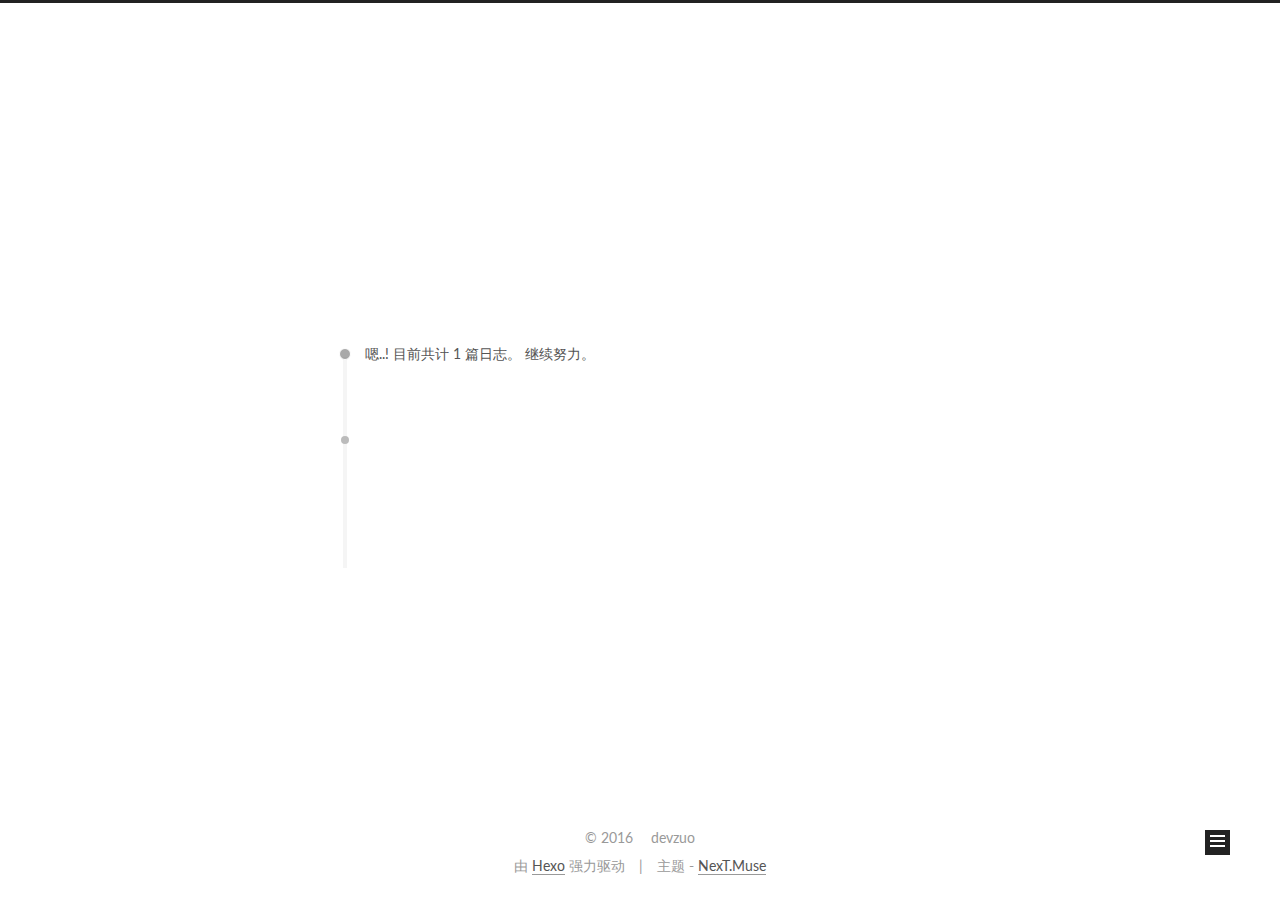
==== archives/index.html @ cab4508c "Site updated: 2016-12-30 10:10:31" ====
<!doctype html>



  


<html class="theme-next muse use-motion">
<head>
  <meta charset="UTF-8"/>
<meta http-equiv="X-UA-Compatible" content="IE=edge,chrome=1" />
<meta name="viewport" content="width=device-width, initial-scale=1, maximum-scale=1"/>



<meta http-equiv="Cache-Control" content="no-transform" />
<meta http-equiv="Cache-Control" content="no-siteapp" />












  
  
  <link href="/vendors/fancybox/source/jquery.fancybox.css?v=2.1.5" rel="stylesheet" type="text/css" />




  
  
  
  

  
    
    
  

  

  

  

  

  
    
    
    <link href="//fonts.googleapis.com/css?family=Lato:300,300italic,400,400italic,700,700italic&subset=latin,latin-ext" rel="stylesheet" type="text/css">
  






<link href="/vendors/font-awesome/css/font-awesome.min.css?v=4.4.0" rel="stylesheet" type="text/css" />

<link href="/css/main.css?v=5.0.1" rel="stylesheet" type="text/css" />


  <meta name="keywords" content="Hexo, NexT" />








  <link rel="shortcut icon" type="image/x-icon" href="/favicon.ico?v=5.0.1" />






<meta property="og:type" content="website">
<meta property="og:title" content="devzuo's blog">
<meta property="og:url" content="http://yoursite.com/archives/index.html">
<meta property="og:site_name" content="devzuo's blog">
<meta name="twitter:card" content="summary">
<meta name="twitter:title" content="devzuo's blog">



<script type="text/javascript" id="hexo.configuration">
  var NexT = window.NexT || {};
  var CONFIG = {
    scheme: 'Muse',
    sidebar: {"position":"left","display":"post"},
    fancybox: true,
    motion: true,
    duoshuo: {
      userId: 0,
      author: '博主'
    }
  };
</script>

  <title> 归档 | devzuo's blog </title>
</head>

<body itemscope itemtype="http://schema.org/WebPage" lang="zh-Hans">

  










  
  
    
  

  <div class="container one-collumn sidebar-position-left  page-archive  ">
    <div class="headband"></div>

    <header id="header" class="header" itemscope itemtype="http://schema.org/WPHeader">
      <div class="header-inner"><div class="site-meta ">
  

  <div class="custom-logo-site-title">
    <a href="/"  class="brand" rel="start">
      <span class="logo-line-before"><i></i></span>
      <span class="site-title">devzuo's blog</span>
      <span class="logo-line-after"><i></i></span>
    </a>
  </div>
  <p class="site-subtitle">1万小时的锤炼是任何人从平凡变成世界级大师的必要条件</p>
</div>

<div class="site-nav-toggle">
  <button>
    <span class="btn-bar"></span>
    <span class="btn-bar"></span>
    <span class="btn-bar"></span>
  </button>
</div>

<nav class="site-nav">
  

  
    <ul id="menu" class="menu">
      
        
        <li class="menu-item menu-item-home">
          <a href="/" rel="section">
            
              <i class="menu-item-icon fa fa-fw fa-home"></i> <br />
            
            首页
          </a>
        </li>
      
        
        <li class="menu-item menu-item-archives">
          <a href="/archives" rel="section">
            
              <i class="menu-item-icon fa fa-fw fa-archive"></i> <br />
            
            归档
          </a>
        </li>
      
        
        <li class="menu-item menu-item-tags">
          <a href="/tags" rel="section">
            
              <i class="menu-item-icon fa fa-fw fa-tags"></i> <br />
            
            标签
          </a>
        </li>
      

      
    </ul>
  

  
</nav>

 </div>
    </header>

    <main id="main" class="main">
      <div class="main-inner">
        <div class="content-wrap">
          <div id="content" class="content">
            

  <section id="posts" class="posts-collapse">
    <span class="archive-move-on"></span>

    <span class="archive-page-counter">
      
      
      
        
      
      嗯..! 目前共计 1 篇日志。 继续努力。
    </span>

    

      
      
      

      
        
        <div class="collection-title">
          <h2 class="archive-year motion-element" id="archive-year-2016">2016</h2>
        </div>
      
      

      

  <article class="post post-type-normal" itemscope itemtype="http://schema.org/Article">
    <header class="post-header">

      <h1 class="post-title">
        
            <a class="post-title-link" href="/2016/12/29/property/" itemprop="url">
              
                <span itemprop="name">@property</span>
              
            </a>
        
      </h1>

      <div class="post-meta">
        <time class="post-time" itemprop="dateCreated"
              datetime="2016-12-29T17:40:17+08:00"
              content="2016-12-29" >
          12-29
        </time>
      </div>

    </header>
  </article>



    

  </section>

  



          </div>
          


          

        </div>
        
          
  
  <div class="sidebar-toggle">
    <div class="sidebar-toggle-line-wrap">
      <span class="sidebar-toggle-line sidebar-toggle-line-first"></span>
      <span class="sidebar-toggle-line sidebar-toggle-line-middle"></span>
      <span class="sidebar-toggle-line sidebar-toggle-line-last"></span>
    </div>
  </div>

  <aside id="sidebar" class="sidebar">
    <div class="sidebar-inner">

      

      

      <section class="site-overview sidebar-panel  sidebar-panel-active ">
        <div class="site-author motion-element" itemprop="author" itemscope itemtype="http://schema.org/Person">
          <img class="site-author-image" itemprop="image"
               src="/images/avatar.jpg"
               alt="devzuo" />
          <p class="site-author-name" itemprop="name">devzuo</p>
          <p class="site-description motion-element" itemprop="description"></p>
        </div>
        <nav class="site-state motion-element">
          <div class="site-state-item site-state-posts">
            <a href="/archives">
              <span class="site-state-item-count">1</span>
              <span class="site-state-item-name">日志</span>
            </a>
          </div>

          

          

        </nav>

        

        <div class="links-of-author motion-element">
          
        </div>

        
        

        
        

      </section>

      

    </div>
  </aside>


        
      </div>
    </main>

    <footer id="footer" class="footer">
      <div class="footer-inner">
        <div class="copyright" >
  
  &copy; 
  <span itemprop="copyrightYear">2016</span>
  <span class="with-love">
    <i class="fa fa-heart"></i>
  </span>
  <span class="author" itemprop="copyrightHolder">devzuo</span>
</div>

<div class="powered-by">
  由 <a class="theme-link" href="http://hexo.io">Hexo</a> 强力驱动
</div>

<div class="theme-info">
  主题 -
  <a class="theme-link" href="https://github.com/iissnan/hexo-theme-next">
    NexT.Muse
  </a>
</div>

        

        
      </div>
    </footer>

    <div class="back-to-top">
      <i class="fa fa-arrow-up"></i>
    </div>
  </div>

  

<script type="text/javascript">
  if (Object.prototype.toString.call(window.Promise) !== '[object Function]') {
    window.Promise = null;
  }
</script>









  



  
  <script type="text/javascript" src="/vendors/jquery/index.js?v=2.1.3"></script>

  
  <script type="text/javascript" src="/vendors/fastclick/lib/fastclick.min.js?v=1.0.6"></script>

  
  <script type="text/javascript" src="/vendors/jquery_lazyload/jquery.lazyload.js?v=1.9.7"></script>

  
  <script type="text/javascript" src="/vendors/velocity/velocity.min.js?v=1.2.1"></script>

  
  <script type="text/javascript" src="/vendors/velocity/velocity.ui.min.js?v=1.2.1"></script>

  
  <script type="text/javascript" src="/vendors/fancybox/source/jquery.fancybox.pack.js?v=2.1.5"></script>


  


  <script type="text/javascript" src="/js/src/utils.js?v=5.0.1"></script>

  <script type="text/javascript" src="/js/src/motion.js?v=5.0.1"></script>



  
  

  
  
    <script type="text/javascript" id="motion.page.archive">
      $('.archive-year').velocity('transition.slideLeftIn');
    </script>
  


  


  <script type="text/javascript" src="/js/src/bootstrap.js?v=5.0.1"></script>



  



  



  
  
  

  

  

</body>
</html>
---- css/main.css ----
/* normalize.css v3.0.2 | MIT License | git.io/normalize */
html {
  font-family: sans-serif; /* 1 */
  -ms-text-size-adjust: 100%; /* 2 */
  -webkit-text-size-adjust: 100%; /* 2 */
}
body {
  margin: 0;
}
article,
aside,
details,
figcaption,
figure,
footer,
header,
hgroup,
main,
menu,
nav,
section,
summary {
  display: block;
}
audio,
canvas,
progress,
video {
  display: inline-block; /* 1 */
  vertical-align: baseline; /* 2 */
}
audio:not([controls]) {
  display: none;
  height: 0;
}
[hidden],
template {
  display: none;
}
a {
  background-color: transparent;
}
a:active,
a:hover {
  outline: 0;
}
abbr[title] {
  border-bottom: 1px dotted;
}
b,
strong {
  font-weight: bold;
}
dfn {
  font-style: italic;
}
h1 {
  font-size: 2em;
  margin: 0.67em 0;
}
mark {
  background: #ff0;
  color: #000;
}
small {
  font-size: 80%;
}
sub,
sup {
  font-size: 75%;
  line-height: 0;
  position: relative;
  vertical-align: baseline;
}
sup {
  top: -0.5em;
}
sub {
  bottom: -0.25em;
}
img {
  border: 0;
}
svg:not(:root) {
  overflow: hidden;
}
figure {
  margin: 1em 40px;
}
hr {
  -moz-box-sizing: content-box;
  box-sizing: content-box;
  height: 0;
}
pre {
  overflow: auto;
}
code,
kbd,
pre,
samp {
  font-family: monospace, monospace;
  font-size: 1em;
}
button,
input,
optgroup,
select,
textarea {
  color: inherit; /* 1 */
  font: inherit; /* 2 */
  margin: 0; /* 3 */
}
button {
  overflow: visible;
}
button,
select {
  text-transform: none;
}
button,
html input[type="button"],
input[type="reset"],
input[type="submit"] {
  -webkit-appearance: button; /* 2 */
  cursor: pointer; /* 3 */
}
button[disabled],
html input[disabled] {
  cursor: default;
}
button::-moz-focus-inner,
input::-moz-focus-inner {
  border: 0;
  padding: 0;
}
input {
  line-height: normal;
}
input[type="checkbox"],
input[type="radio"] {
  box-sizing: border-box; /* 1 */
  padding: 0; /* 2 */
}
input[type="number"]::-webkit-inner-spin-button,
input[type="number"]::-webkit-outer-spin-button {
  height: auto;
}
input[type="search"] {
  -webkit-appearance: textfield; /* 1 */
  -moz-box-sizing: content-box;
  -webkit-box-sizing: content-box; /* 2 */
  box-sizing: content-box;
}
input[type="search"]::-webkit-search-cancel-button,
input[type="search"]::-webkit-search-decoration {
  -webkit-appearance: none;
}
fieldset {
  border: 1px solid #c0c0c0;
  margin: 0 2px;
  padding: 0.35em 0.625em 0.75em;
}
legend {
  border: 0; /* 1 */
  padding: 0; /* 2 */
}
textarea {
  overflow: auto;
}
optgroup {
  font-weight: bold;
}
table {
  border-collapse: collapse;
  border-spacing: 0;
}
td,
th {
  padding: 0;
}
::selection {
  background: #262a30;
  color: #fff;
}
body {
  position: relative;
  font-family: 'Lato', "PingFang SC", "Microsoft YaHei", sans-serif;
  font-size: 14px;
  line-height: 2;
  color: #555;
  background: #fff;
}
@media (max-width: 767px) {
  body {
    padding-right: 0 !important;
  }
}
@media (min-width: 768px) and (max-width: 991px) {
  body {
    padding-right: 0 !important;
  }
}
@media (min-width: 1600px) {
  body {
    font-size: 16px;
  }
}
h1,
h2,
h3,
h4,
h5,
h6 {
  margin: 0;
  padding: 0;
  font-weight: bold;
  line-height: 1.5;
  font-family: 'Lato', "PingFang SC", "Microsoft YaHei", sans-serif;
}
h2,
h3,
h4,
h5,
h6 {
  margin: 20px 0 15px;
}
h1 {
  font-size: 22px;
}
@media (max-width: 767px) {
  h1 {
    font-size: 18px;
  }
}
h2 {
  font-size: 20px;
}
@media (max-width: 767px) {
  h2 {
    font-size: 16px;
  }
}
h3 {
  font-size: 18px;
}
@media (max-width: 767px) {
  h3 {
    font-size: 14px;
  }
}
h4 {
  font-size: 16px;
}
@media (max-width: 767px) {
  h4 {
    font-size: 12px;
  }
}
h5 {
  font-size: 14px;
}
@media (max-width: 767px) {
  h5 {
    font-size: 10px;
  }
}
h6 {
  font-size: 12px;
}
@media (max-width: 767px) {
  h6 {
    font-size: 8px;
  }
}
p {
  margin: 0 0 25px 0;
}
a {
  color: #555;
  text-decoration: none;
  border-bottom: 1px solid #999;
  word-wrap: break-word;
}
a:hover {
  color: #222;
  border-bottom-color: #222;
}
ul {
  list-style: none;
}
blockquote {
  margin: 0;
  padding: 0;
}
img {
  display: block;
  margin: auto;
  max-width: 100%;
  height: auto;
}
hr {
  margin: 40px 0;
  height: 3px;
  border: none;
  background-color: #ddd;
  background-image: repeating-linear-gradient(-45deg, #fff, #fff 4px, transparent 4px, transparent 8px);
}
blockquote {
  padding: 0 15px;
  color: #666;
  border-left: 4px solid #ddd;
}
blockquote cite::before {
  content: "-";
  padding: 0 5px;
}
dt {
  font-weight: 700;
}
dd {
  margin: 0;
  padding: 0;
}
.text-left {
  text-align: left;
}
.text-center {
  text-align: center;
}
.text-right {
  text-align: right;
}
.text-justify {
  text-align: justify;
}
.text-nowrap {
  white-space: nowrap;
}
.text-lowercase {
  text-transform: lowercase;
}
.text-uppercase {
  text-transform: uppercase;
}
.text-capitalize {
  text-transform: capitalize;
}
.center-block {
  display: block;
  margin-left: auto;
  margin-right: auto;
}
.clearfix:before,
.clearfix:after {
  content: " ";
  display: table;
}
.clearfix:after {
  clear: both;
}
.pullquote {
  width: 45%;
}
.pullquote.left {
  float: left;
  margin-left: 5px;
  margin-right: 10px;
}
.pullquote.right {
  float: right;
  margin-left: 10px;
  margin-right: 5px;
}
.affix.affix.affix {
  position: fixed;
}
.translation {
  margin-top: -20px;
  font-size: 14px;
  color: #999;
}
.scrollbar-measure {
  width: 100px;
  height: 100px;
  overflow: scroll;
  position: absolute;
  top: -9999px;
}
.use-motion .motion-element {
  opacity: 0;
}
#local-search-input {
  padding: 3px;
  border: none;
  text-indent: 14px;
  border-radius: 0;
  width: 140px;
  outline: none;
  border-bottom: 1px solid #999;
  background: inherit;
  opacity: 0.5;
}
#local-search-input:focus {
  opacity: 1;
}
.search-icon {
  position: absolute;
  top: 9px;
}
table {
  margin: 20px 0;
  width: 100%;
  border-collapse: collapse;
  border-spacing: 0;
  border: 1px solid #ddd;
  font-size: 14px;
  table-layout: fixed;
  word-wrap: break-all;
}
table>tbody>tr:nth-of-type(odd) {
  background-color: #f9f9f9;
}
table>tbody>tr:hover {
  background-color: #f5f5f5;
}
caption,
th,
td {
  padding: 8px;
  text-align: left;
  vertical-align: middle;
  font-weight: normal;
}
th,
td {
  border-bottom: 3px solid #ddd;
  border-right: 1px solid #eee;
}
th {
  padding-bottom: 10px;
  font-weight: 700;
}
td {
  border-bottom-width: 1px;
}
html,
body {
  height: 100%;
}
.container {
  position: relative;
  min-height: 100%;
}
.header-inner {
  margin: 0 auto;
  padding: 100px 0 70px;
  width: 700px;
}
@media (min-width: 1600px) {
  .container .header-inner {
    width: 900px;
  }
}
.main {
  padding-bottom: 150px;
}
.main-inner {
  margin: 0 auto;
  width: 700px;
}
@media (min-width: 1600px) {
  .container .main-inner {
    width: 900px;
  }
}
.footer {
  position: absolute;
  left: 0;
  bottom: 0;
  width: 100%;
  min-height: 50px;
}
.footer-inner {
  box-sizing: border-box;
  margin: 20px auto;
  width: 700px;
}
@media (min-width: 1600px) {
  .container .footer-inner {
    width: 900px;
  }
}
pre,
.highlight {
  overflow: auto;
  margin: 20px 0;
  padding: 15px;
  font-size: 13px;
  color: #4d4d4c;
  background: #f7f7f7;
  line-height: 1.6;
}
pre,
code {
  font-family: consolas, Menlo, "PingFang SC", "Microsoft YaHei", monospace;
}
code {
  padding: 2px 4px;
  word-break: break-all;
  color: #555;
  background: #eee;
  border-radius: 4px;
  font-size: 13px;
}
pre code {
  padding: 0;
  color: #4d4d4c;
  background: none;
  text-shadow: none;
}
.highlight pre {
  border: none;
  margin: 0;
  padding: 1px;
}
.highlight table {
  margin: 0;
  width: auto;
  border: none;
}
.highlight td {
  border: none;
  padding: 0;
}
.highlight figcaption {
  font-size: 1em;
  color: #4d4d4c;
  line-height: 1em;
  margin-bottom: 1em;
}
.highlight figcaption:before,
.highlight figcaption:after {
  content: " ";
  display: table;
}
.highlight figcaption:after {
  clear: both;
}
.highlight figcaption a {
  float: right;
  color: #4d4d4c;
}
.highlight figcaption a:hover {
  border-bottom-color: #4d4d4c;
}
.highlight .gutter pre {
  color: #666;
  text-align: right;
  padding-right: 20px;
}
.highlight .line {
  height: 20px;
}
.gist table {
  width: auto;
}
.gist table td {
  border: none;
}
pre .comment {
  color: #8e908c;
}
pre .variable,
pre .attribute,
pre .tag,
pre .regexp,
pre .ruby .constant,
pre .xml .tag .title,
pre .xml .pi,
pre .xml .doctype,
pre .html .doctype,
pre .css .id,
pre .css .class,
pre .css .pseudo {
  color: #c82829;
}
pre .number,
pre .preprocessor,
pre .built_in,
pre .literal,
pre .params,
pre .constant,
pre .command {
  color: #f5871f;
}
pre .ruby .class .title,
pre .css .rules .attribute,
pre .string,
pre .value,
pre .inheritance,
pre .header,
pre .ruby .symbol,
pre .xml .cdata,
pre .special,
pre .number,
pre .formula {
  color: #718c00;
}
pre .title,
pre .css .hexcolor {
  color: #3e999f;
}
pre .function,
pre .python .decorator,
pre .python .title,
pre .ruby .function .title,
pre .ruby .title .keyword,
pre .perl .sub,
pre .javascript .title,
pre .coffeescript .title {
  color: #4271ae;
}
pre .keyword,
pre .javascript .function {
  color: #8959a8;
}
.full-image.full-image.full-image {
  border: none;
  max-width: 100%;
  width: auto;
  margin: 20px auto;
}
@media (min-width: 992px) {
  .full-image.full-image.full-image {
    max-width: none;
    width: 126%;
    margin: 0 -13%;
  }
}
.blockquote-center,
.page-home .post-type-quote blockquote,
.page-post-detail .post-type-quote blockquote {
  position: relative;
  margin: 40px 0;
  padding: 0;
  border-left: none;
  text-align: center;
}
.blockquote-center::before,
.page-home .post-type-quote blockquote::before,
.page-post-detail .post-type-quote blockquote::before,
.blockquote-center::after,
.page-home .post-type-quote blockquote::after,
.page-post-detail .post-type-quote blockquote::after {
  position: absolute;
  content: ' ';
  display: block;
  width: 100%;
  height: 24px;
  opacity: 0.2;
  background-repeat: no-repeat;
  background-position: 0 -6px;
  background-size: 22px 22px;
}
.blockquote-center::before,
.page-home .post-type-quote blockquote::before,
.page-post-detail .post-type-quote blockquote::before {
  top: -20px;
  background-image: url("../images/quote-l.svg");
  border-top: 1px solid #ccc;
}
.blockquote-center::after,
.page-home .post-type-quote blockquote::after,
.page-post-detail .post-type-quote blockquote::after {
  bottom: -20px;
  background-image: url("../images/quote-r.svg");
  border-bottom: 1px solid #ccc;
  background-position: 100% 8px;
}
.blockquote-center p,
.page-home .post-type-quote blockquote p,
.page-post-detail .post-type-quote blockquote p,
.blockquote-center div,
.page-home .post-type-quote blockquote div,
.page-post-detail .post-type-quote blockquote div {
  text-align: center;
}
.post .post-body .group-picture img {
  box-sizing: border-box;
  padding: 0 3px;
  border: none;
}
.post .group-picture-row {
  overflow: hidden;
  margin-top: 6px;
}
.post .group-picture-row:first-child {
  margin-top: 0;
}
.post .group-picture-column {
  float: left;
}
.page-post-detail .post-body .group-picture-column {
  float: none;
  margin-top: 10px;
  width: auto !important;
}
.page-post-detail .post-body .group-picture-column img {
  margin: 0 auto;
}
.page-archive .group-picture-container {
  overflow: hidden;
}
.page-archive .group-picture-row {
  float: left;
}
.page-archive .group-picture-row:first-child {
  margin-top: 6px;
}
.page-archive .group-picture-column {
  max-width: 150px;
  max-height: 150px;
}
.btn {
  display: inline-block;
  padding: 0 20px;
  font-size: 14px;
  color: #fff;
  background: #222;
  border: 2px solid #222;
  text-decoration: none;
  border-radius: 0;
  transition-property: background-color;
  transition-duration: 0.2s;
  transition-timing-function: ease-in-out;
  transition-delay: 0s;
}
.btn:hover,
.post-more-link .btn:hover {
  border-color: #222;
  color: #222;
  background: #fff;
}
.btn-bar {
  display: block;
  width: 22px;
  height: 2px;
  background: #555;
  border-radius: 1px;
}
.btn-bar+.btn-bar {
  margin-top: 4px;
}
.pagination {
  margin: 120px 0 40px;
  text-align: center;
  border-top: 1px solid #eee;
}
.page-number-basic,
.pagination .prev,
.pagination .next,
.pagination .page-number,
.pagination .space {
  display: inline-block;
  position: relative;
  top: -1px;
  margin: 0 10px;
  padding: 0 10px;
  line-height: 30px;
}
@media (max-width: 767px) {
  .page-number-basic,
  .pagination .prev,
  .pagination .next,
  .pagination .page-number,
  .pagination .space {
    margin: 0 5px;
  }
}
.pagination .prev,
.pagination .next,
.pagination .page-number {
  border-bottom: 0;
  border-top: 1px solid #eee;
  transition-property: border-color;
  transition-duration: 0.2s;
  transition-timing-function: ease-in-out;
  transition-delay: 0s;
}
.pagination .prev:hover,
.pagination .next:hover,
.pagination .page-number:hover {
  border-top-color: #222;
}
.pagination .space {
  padding: 0;
  margin: 0;
}
.pagination .prev {
  margin-left: 0;
}
.pagination .next {
  margin-right: 0;
}
.pagination .page-number.current {
  color: #fff;
  background: #ccc;
  border-top-color: #ccc;
}
@media (max-width: 767px) {
  .pagination {
    border-top: none;
  }
  .pagination .prev,
  .pagination .next,
  .pagination .page-number {
    margin-bottom: 10px;
    border-top: 0;
    border-bottom: 1px solid #eee;
  }
  .pagination .prev:hover,
  .pagination .next:hover,
  .pagination .page-number:hover {
    border-bottom-color: #222;
  }
}
.comments {
  margin: 60px 20px 0;
}
.tag-cloud {
  text-align: center;
}
.tag-cloud a {
  display: inline-block;
  margin: 10px;
}
.back-to-top {
  box-sizing: border-box;
  position: fixed;
  bottom: -100px;
  right: 50px;
  z-index: 1050;
  padding: 0 6px;
  width: 25px;
  background: #222;
  font-size: 12px;
  opacity: 1;
  color: #fff;
  cursor: pointer;
  text-align: center;
  -webkit-transform: translateZ(0);
  transition-property: bottom;
  transition-duration: 0.2s;
  transition-timing-function: ease-in-out;
  transition-delay: 0s;
}
@media (max-width: 767px) {
  .back-to-top {
    display: none;
  }
}
@media (min-width: 768px) and (max-width: 991px) {
  .back-to-top {
    display: none;
  }
}
.back-to-top.back-to-top-on {
  bottom: 19px;
}
.header {
  background: #fff;
}
.header-inner {
  position: relative;
}
.headband {
  height: 3px;
  background: #222;
}
.site-meta {
  margin: 0;
  text-align: center;
}
@media (max-width: 767px) {
  .site-meta {
    text-align: center;
  }
}
.brand {
  position: relative;
  display: inline-block;
  padding: 0 40px;
  color: #fff;
  background: #222;
  border-bottom: none;
}
.brand:hover {
  color: #fff;
}
.logo {
  display: inline-block;
  margin-right: 5px;
  line-height: 36px;
  vertical-align: top;
}
.site-title {
  display: inline-block;
  vertical-align: top;
  line-height: 36px;
  font-size: 20px;
  font-weight: normal;
  font-family: 'Lato', "PingFang SC", "Microsoft YaHei", sans-serif;
}
.site-subtitle {
  margin-top: 10px;
  font-size: 13px;
  color: #999;
}
.use-motion .brand {
  opacity: 0;
}
.use-motion .logo,
.use-motion .site-title,
.use-motion .site-subtitle {
  opacity: 0;
  position: relative;
  top: -10px;
}
.site-nav-toggle {
  display: none;
  position: absolute;
  top: 10px;
  left: 10px;
}
@media (max-width: 767px) {
  .site-nav-toggle {
    display: block;
  }
}
.site-nav-toggle button {
  margin-top: 2px;
  padding: 9px 10px;
  background: transparent;
  border: none;
}
@media (max-width: 767px) {
  .site-nav {
    display: none;
    margin: 0 -10px;
    padding: 0 10px;
    clear: both;
    border-top: 1px solid #ddd;
  }
}
@media (min-width: 768px) and (max-width: 991px) {
  .site-nav {
    display: block !important;
  }
}
@media (min-width: 992px) {
  .site-nav {
    display: block !important;
  }
}
.menu {
  margin-top: 20px;
  padding-left: 0;
  text-align: center;
}
.menu .menu-item {
  display: inline-block;
  margin: 0 10px;
}
@media screen and (max-width: 767px) {
  .menu .menu-item {
    margin-top: 10px;
  }
}
.menu .menu-item a {
  display: block;
  font-size: 13px;
  text-transform: capitalize;
  line-height: inherit;
  border-bottom: 1px solid transparent;
  transition-property: border-color;
  transition-duration: 0.2s;
  transition-timing-function: ease-in-out;
  transition-delay: 0s;
}
.menu .menu-item a:hover {
  border-bottom-color: #222;
}
.menu .menu-item .fa {
  margin-right: 5px;
}
.use-motion .menu-item {
  opacity: 0;
}
.post-body {
  font-family: 'Lato', "PingFang SC", "Microsoft YaHei", sans-serif;
}
@media (max-width: 767px) {
  .post-body {
    word-break: break-word;
  }
}
.post-body .fancybox img {
  display: block !important;
  margin: 0 auto;
  cursor: pointer;
  cursor: zoom-in;
  cursor: -webkit-zoom-in;
}
.post-body .image-caption,
.post-body .figure .caption {
  margin: 10px auto 15px;
  text-align: center;
  font-size: 14px;
  color: #999;
  font-weight: bold;
  line-height: 1;
}
.post-sticky-flag {
  display: inline-block;
  font-size: 16px;
  -ms-transform: rotate(30deg);
  -webkit-transform: rotate(30deg);
  -moz-transform: rotate(30deg);
  -ms-transform: rotate(30deg);
  -o-transform: rotate(30deg);
  transform: rotate(30deg);
}
.posts-expand {
  padding-top: 40px;
}
@media (max-width: 767px) {
  .posts-expand {
    margin: 0 20px;
  }
  .post-body pre,
  .post-body .highlight {
    padding: 10px;
  }
  .post-body pre .gutter pre,
  .post-body .highlight .gutter pre {
    padding-right: 10px;
  }
}
@media (min-width: 992px) {
  .posts-expand .post-body {
    text-align: justify;
  }
}
.posts-expand .post-body h2,
.posts-expand .post-body h3,
.posts-expand .post-body h4,
.posts-expand .post-body h5,
.posts-expand .post-body h6 {
  padding-top: 10px;
}
.posts-expand .post-body h2 .header-anchor,
.posts-expand .post-body h3 .header-anchor,
.posts-expand .post-body h4 .header-anchor,
.posts-expand .post-body h5 .header-anchor,
.posts-expand .post-body h6 .header-anchor {
  float: right;
  margin-left: 10px;
  color: #ccc;
  border-bottom-style: none;
  visibility: hidden;
}
.posts-expand .post-body h2 .header-anchor:hover,
.posts-expand .post-body h3 .header-anchor:hover,
.posts-expand .post-body h4 .header-anchor:hover,
.posts-expand .post-body h5 .header-anchor:hover,
.posts-expand .post-body h6 .header-anchor:hover {
  color: inherit;
}
.posts-expand .post-body h2:hover .header-anchor,
.posts-expand .post-body h3:hover .header-anchor,
.posts-expand .post-body h4:hover .header-anchor,
.posts-expand .post-body h5:hover .header-anchor,
.posts-expand .post-body h6:hover .header-anchor {
  visibility: visible;
}
.posts-expand .post-body ul li {
  list-style: circle;
}
.posts-expand .post-body img {
  box-sizing: border-box;
  margin: auto;
  padding: 3px;
  border: 1px solid #ddd;
}
.posts-expand .fancybox img {
  margin: 0 auto;
}
@media (max-width: 767px) {
  .posts-collapse {
    margin: 0 20px;
  }
  .posts-collapse .post-title,
  .posts-collapse .post-meta {
    display: block;
    width: auto;
    text-align: left;
  }
}
.posts-collapse {
  position: relative;
  z-index: 1010;
  margin-left: 55px;
}
.posts-collapse::after {
  content: " ";
  position: absolute;
  top: 20px;
  left: 0;
  margin-left: -2px;
  width: 4px;
  height: 100%;
  background: #f5f5f5;
  z-index: -1;
}
@media (max-width: 767px) {
  .posts-collapse {
    margin: 0 20px;
  }
}
.posts-collapse .collection-title {
  position: relative;
  margin: 60px 0;
}
.posts-collapse .collection-title h2 {
  margin-left: 20px;
}
.posts-collapse .collection-title small {
  color: #bbb;
}
.posts-collapse .collection-title::before {
  content: " ";
  position: absolute;
  left: 0;
  top: 50%;
  margin-left: -4px;
  margin-top: -4px;
  width: 8px;
  height: 8px;
  background: #bbb;
  border-radius: 50%;
}
.posts-collapse .post {
  margin: 30px 0;
}
.posts-collapse .post-header {
  position: relative;
  transition-duration: 0.2s;
  transition-timing-function: ease-in-out;
  transition-delay: 0s;
  transition-property: border;
  border-bottom: 1px dashed #ccc;
}
.posts-collapse .post-header::before {
  content: " ";
  position: absolute;
  left: 0;
  top: 12px;
  width: 6px;
  height: 6px;
  margin-left: -4px;
  background: #bbb;
  border-radius: 50%;
  border: 1px solid #fff;
  transition-duration: 0.2s;
  transition-timing-function: ease-in-out;
  transition-delay: 0s;
  transition-property: background;
}
.posts-collapse .post-header:hover {
  border-bottom-color: #666;
}
.posts-collapse .post-header:hover::before {
  background: #222;
}
.posts-collapse .post-meta {
  position: absolute;
  font-size: 12px;
  left: 20px;
  top: 5px;
}
.posts-collapse .post-comments-count {
  display: none;
}
.posts-collapse .post-title {
  margin-left: 60px;
  font-size: 16px;
  font-weight: normal;
  line-height: inherit;
}
.posts-collapse .post-title::after {
  margin-left: 3px;
  opacity: 0.6;
}
.posts-collapse .post-title a {
  color: #666;
  border-bottom: none;
}
.page-home .post-type-quote .post-header,
.page-post-detail .post-type-quote .post-header,
.page-home .post-type-quote .post-tags,
.page-post-detail .post-type-quote .post-tags {
  display: none;
}
.posts-expand .post-title {
  font-size: 26px;
  text-align: center;
  word-break: break-word;
  font-weight: 400;
}
@media (max-width: 767px) {
  .posts-expand .post-title {
    font-size: 22px;
  }
}
.posts-expand .post-title-link {
  display: inline-block;
  position: relative;
  color: #555;
  border-bottom: none;
  line-height: 1.2;
  vertical-align: top;
}
.posts-expand .post-title-link::before {
  content: "";
  position: absolute;
  width: 100%;
  height: 2px;
  bottom: 0;
  left: 0;
  background-color: #000;
  visibility: hidden;
  -webkit-transform: scaleX(0);
  -moz-transform: scaleX(0);
  -ms-transform: scaleX(0);
  -o-transform: scaleX(0);
  transform: scaleX(0);
  transition-duration: 0.2s;
  transition-timing-function: ease-in-out;
  transition-delay: 0s;
}
.posts-expand .post-title-link:hover::before {
  visibility: visible;
  -webkit-transform: scaleX(1);
  -moz-transform: scaleX(1);
  -ms-transform: scaleX(1);
  -o-transform: scaleX(1);
  transform: scaleX(1);
}
.posts-expand .post-title-link .fa {
  font-size: 16px;
}
.posts-expand .post-meta {
  margin: 3px 0 60px 0;
  color: #999;
  font-family: 'Lato', "PingFang SC", "Microsoft YaHei", sans-serif;
  font-size: 12px;
  text-align: center;
}
.posts-expand .post-meta .post-category-list {
  display: inline-block;
  margin: 0;
  padding: 3px;
}
.posts-expand .post-meta .post-category-list-link {
  color: #999;
}
.post-meta-item-icon {
  display: none;
  margin-right: 3px;
}
@media (min-width: 768px) and (max-width: 991px) {
  .post-meta-item-icon {
    display: inline-block;
  }
}
@media (max-width: 767px) {
  .post-meta-item-icon {
    display: inline-block;
  }
}
@media (min-width: 768px) and (max-width: 991px) {
  .post-meta-item-text {
    display: none;
  }
}
@media (max-width: 767px) {
  .post-meta-item-text {
    display: none;
  }
}
@media (max-width: 767px) {
  .posts-expand .post-comments-count {
    display: none;
  }
}
.post-more-link {
  margin-top: 50px;
}
.post-more-link .btn {
  color: #fff;
  font-size: 14px;
  background: #222;
  border-radius: 0;
  line-height: 2;
}
.posts-expand .post-tags {
  margin-top: 40px;
  text-align: center;
}
.posts-expand .post-tags a {
  display: inline-block;
  margin-right: 10px;
  font-size: 13px;
}
.post-nav {
  overflow: hidden;
  margin-top: 60px;
  padding: 10px;
  white-space: nowrap;
  border-top: 1px solid #eee;
}
.post-nav-item {
  display: inline-block;
  width: 50%;
  white-space: normal;
}
.post-nav-item a {
  position: relative;
  display: inline-block;
  line-height: 25px;
  font-size: 14px;
  color: #555;
  border-bottom: none;
}
.post-nav-item a:hover {
  color: #222;
  border-bottom: none;
}
.post-nav-item a:active {
  top: 2px;
}
.post-nav-item a i {
  font-size: 12px;
}
.post-nav-prev {
  text-align: right;
}
.posts-expand .post-eof {
  display: block;
  margin: 80px auto 60px;
  width: 8%;
  height: 1px;
  background: #ccc;
  text-align: center;
}
.post:last-child .post-eof.post-eof.post-eof {
  display: none;
}
.post-gallery {
  display: table;
  table-layout: fixed;
  width: 100%;
  border-collapse: separate;
}
.post-gallery-row {
  display: table-row;
}
.post-gallery .post-gallery-img {
  display: table-cell;
  text-align: center;
  vertical-align: middle;
  border: none;
}
.post-gallery .post-gallery-img img {
  max-width: 100%;
  max-height: 100%;
  border: none;
}
.fancybox-close,
.fancybox-close:hover {
  border: none;
}
.sidebar {
  position: fixed;
  right: 0;
  top: 0;
  bottom: 0;
  width: 0;
  z-index: 1040;
  box-shadow: inset 0 2px 6px #000;
  background: #222;
  -webkit-transform: translateZ(0);
}
.sidebar a {
  color: #999;
  border-bottom-color: #555;
}
.sidebar a:hover {
  color: #eee;
}
@media (min-width: 768px) and (max-width: 991px) {
  .sidebar {
    display: none !important;
  }
}
@media (max-width: 767px) {
  .sidebar {
    display: none !important;
  }
}
.sidebar-inner {
  position: relative;
  padding: 20px 10px;
  color: #999;
  text-align: center;
}
.sidebar-toggle {
  position: fixed;
  right: 50px;
  bottom: 45px;
  width: 15px;
  height: 15px;
  padding: 5px;
  background: #222;
  line-height: 0;
  z-index: 1050;
  cursor: pointer;
  -webkit-transform: translateZ(0);
}
@media (min-width: 768px) and (max-width: 991px) {
  .sidebar-toggle {
    display: none;
  }
}
@media (max-width: 767px) {
  .sidebar-toggle {
    display: none;
  }
}
.sidebar-toggle-line {
  position: relative;
  display: inline-block;
  vertical-align: top;
  height: 2px;
  width: 100%;
  background: #fff;
  margin-top: 3px;
}
.sidebar-toggle-line:first-child {
  margin-top: 0;
}
.site-author-image {
  display: block;
  margin: 0 auto;
  padding: 2px;
  max-width: 96px;
  height: auto;
  border: 2px solid #333;
}
.site-author-name {
  margin: 5px 0 0;
  text-align: center;
  color: #f5f5f5;
  font-weight: normal;
}
.site-description {
  margin-top: 5px;
  text-align: center;
  font-size: 14px;
  color: #999;
}
.site-state {
  overflow: hidden;
  line-height: 1.4;
  white-space: nowrap;
  text-align: center;
}
.site-state-item {
  display: inline-block;
  padding: 0 15px;
  border-left: 1px solid #333;
}
.site-state-item:first-child {
  border-left: none;
}
.site-state-item a {
  border-bottom: none;
}
.site-state-item-count {
  display: block;
  text-align: center;
  color: inherit;
  font-weight: 600;
  font-size: 18px;
}
.site-state-item-name {
  font-size: 13px;
  color: inherit;
}
.feed-link {
  margin-top: 20px;
}
.feed-link a {
  display: inline-block;
  padding: 0 15px;
  color: #fc6423;
  border: 1px solid #fc6423;
  border-radius: 4px;
}
.feed-link a i {
  color: #fc6423;
  font-size: 14px;
}
.feed-link a:hover {
  color: #fff;
  background: #fc6423;
}
.feed-link a:hover i {
  color: #fff;
}
.links-of-author {
  margin-top: 20px;
}
.links-of-author a {
  display: inline-block;
  vertical-align: middle;
  margin-right: 10px;
  margin-bottom: 10px;
  border-bottom-color: #555;
  font-size: 13px;
}
.links-of-author a:before {
  display: inline-block;
  vertical-align: middle;
  margin-right: 3px;
  content: " ";
  width: 4px;
  height: 4px;
  border-radius: 50%;
  background: #beff79;
}
.links-of-blogroll {
  font-size: 13px;
}
.links-of-blogroll-title {
  margin-top: 20px;
  font-size: 14px;
  font-weight: 600;
}
.links-of-blogroll-list {
  margin: 0;
  padding: 0;
}
.links-of-blogroll-item {
  padding: 2px 10px;
}
.sidebar-nav {
  margin: 0 0 20px;
  padding-left: 0;
}
.sidebar-nav li {
  display: inline-block;
  cursor: pointer;
  border-bottom: 1px solid transparent;
  font-size: 14px;
  color: #555;
}
.sidebar-nav li:hover {
  color: #f5f5f5;
}
.page-post-detail .sidebar-nav-toc {
  padding: 0 5px;
}
.page-post-detail .sidebar-nav-overview {
  margin-left: 10px;
}
.sidebar-nav .sidebar-nav-active {
  color: #87daff;
  border-bottom-color: #87daff;
}
.sidebar-nav .sidebar-nav-active:hover {
  color: #87daff;
}
.sidebar-panel {
  display: none;
}
.sidebar-panel-active {
  display: block;
}
.post-toc-empty {
  font-size: 14px;
  color: #666;
}
.post-toc-wrap {
  overflow: hidden;
}
.post-toc {
  overflow: auto;
}
.post-toc ol {
  margin: 0;
  padding: 0 2px 5px 10px;
  text-align: left;
  list-style: none;
  font-size: 14px;
}
.post-toc ol > ol {
  padding-left: 0;
}
.post-toc ol a {
  transition-duration: 0.2s;
  transition-timing-function: ease-in-out;
  transition-delay: 0s;
  transition-property: all;
  color: #999;
  border-bottom-color: #555;
}
.post-toc ol a:hover {
  color: #ccc;
  border-bottom-color: #ccc;
}
.post-toc .nav-item {
  overflow: hidden;
  text-overflow: ellipsis;
  white-space: nowrap;
  line-height: 1.8;
}
.post-toc .nav .nav-child {
  display: none;
}
.post-toc .nav .active > .nav-child {
  display: block;
}
.post-toc .nav .active-current > .nav-child {
  display: block;
}
.post-toc .nav .active-current > .nav-child > .nav-item {
  display: block;
}
.post-toc .nav .active > a {
  color: #87daff;
  border-bottom-color: #87daff;
}
.post-toc .nav .active-current > a {
  color: #87daff;
}
.post-toc .nav .active-current > a:hover {
  color: #87daff;
}
.footer {
  font-size: 14px;
  color: #999;
}
.footer img {
  border: none;
}
.footer-inner {
  text-align: center;
}
.with-love {
  display: inline-block;
  margin: 0 5px;
}
.powered-by,
.theme-info {
  display: inline-block;
}
.powered-by {
  margin-right: 10px;
}
.powered-by::after {
  content: "|";
  padding-left: 10px;
}
.cc-license {
  margin-top: 10px;
  text-align: center;
}
.cc-license .cc-opacity {
  opacity: 0.7;
  border-bottom: none;
}
.cc-license .cc-opacity:hover {
  opacity: 0.9;
}
.cc-license img {
  display: inline-block;
}
.theme-next #ds-thread #ds-reset {
  color: #555;
}
.theme-next #ds-thread #ds-reset .ds-replybox {
  margin-bottom: 30px;
}
.theme-next #ds-thread #ds-reset .ds-replybox .ds-avatar,
.theme-next #ds-reset .ds-avatar img {
  box-shadow: none;
}
.theme-next #ds-thread #ds-reset .ds-textarea-wrapper {
  border-color: #c7d4e1;
  background: none;
  border-top-right-radius: 3px;
  border-top-left-radius: 3px;
}
.theme-next #ds-thread #ds-reset .ds-textarea-wrapper textarea {
  height: 60px;
}
.theme-next #ds-reset .ds-rounded-top {
  border-radius: 0;
}
.theme-next #ds-thread #ds-reset .ds-post-toolbar {
  box-sizing: border-box;
  border: 1px solid #c7d4e1;
  background: #f6f8fa;
}
.theme-next #ds-thread #ds-reset .ds-post-options {
  height: 40px;
  border: none;
  background: none;
}
.theme-next #ds-thread #ds-reset .ds-toolbar-buttons {
  top: 11px;
}
.theme-next #ds-thread #ds-reset .ds-sync {
  top: 5px;
}
.theme-next #ds-thread #ds-reset .ds-post-button {
  top: 4px;
  right: 5px;
  width: 90px;
  height: 30px;
  border: 1px solid #c5ced7;
  border-radius: 3px;
  background-image: linear-gradient(#fbfbfc, #f5f7f9);
  color: #60676d;
}
.theme-next #ds-thread #ds-reset .ds-post-button:hover {
  background-position: 0 -30px;
  color: #60676d;
}
.theme-next #ds-thread #ds-reset .ds-comments-info {
  padding: 10px 0;
}
.theme-next #ds-thread #ds-reset .ds-sort {
  display: none;
}
.theme-next #ds-thread #ds-reset li.ds-tab a.ds-current {
  border: none;
  background: #f6f8fa;
  color: #60676d;
}
.theme-next #ds-thread #ds-reset li.ds-tab a.ds-current:hover {
  background-color: #e9f0f7;
  color: #60676d;
}
.theme-next #ds-thread #ds-reset li.ds-tab a {
  border-radius: 2px;
  padding: 5px;
}
.theme-next #ds-thread #ds-reset .ds-login-buttons p {
  color: #999;
  line-height: 36px;
}
.theme-next #ds-thread #ds-reset .ds-login-buttons .ds-service-list li {
  height: 28px;
}
.theme-next #ds-thread #ds-reset .ds-service-list a {
  background: none;
  padding: 5px;
  border: 1px solid;
  border-radius: 3px;
  text-align: center;
}
.theme-next #ds-thread #ds-reset .ds-service-list a:hover {
  color: #fff;
  background: #666;
}
.theme-next #ds-thread #ds-reset .ds-service-list .ds-weibo {
  color: #fc9b00;
  border-color: #fc9b00;
}
.theme-next #ds-thread #ds-reset .ds-service-list .ds-weibo:hover {
  background: #fc9b00;
}
.theme-next #ds-thread #ds-reset .ds-service-list .ds-qq {
  color: #60a3ec;
  border-color: #60a3ec;
}
.theme-next #ds-thread #ds-reset .ds-service-list .ds-qq:hover {
  background: #60a3ec;
}
.theme-next #ds-thread #ds-reset .ds-service-list .ds-renren {
  color: #2e7ac4;
  border-color: #2e7ac4;
}
.theme-next #ds-thread #ds-reset .ds-service-list .ds-renren:hover {
  background: #2e7ac4;
}
.theme-next #ds-thread #ds-reset .ds-service-list .ds-douban {
  color: #37994c;
  border-color: #37994c;
}
.theme-next #ds-thread #ds-reset .ds-service-list .ds-douban:hover {
  background: #37994c;
}
.theme-next #ds-thread #ds-reset .ds-service-list .ds-kaixin {
  color: #fef20d;
  border-color: #fef20d;
}
.theme-next #ds-thread #ds-reset .ds-service-list .ds-kaixin:hover {
  background: #fef20d;
}
.theme-next #ds-thread #ds-reset .ds-service-list .ds-netease {
  color: #f00;
  border-color: #f00;
}
.theme-next #ds-thread #ds-reset .ds-service-list .ds-netease:hover {
  background: #f00;
}
.theme-next #ds-thread #ds-reset .ds-service-list .ds-sohu {
  color: #ffcb05;
  border-color: #ffcb05;
}
.theme-next #ds-thread #ds-reset .ds-service-list .ds-sohu:hover {
  background: #ffcb05;
}
.theme-next #ds-thread #ds-reset .ds-service-list .ds-baidu {
  color: #2831e0;
  border-color: #2831e0;
}
.theme-next #ds-thread #ds-reset .ds-service-list .ds-baidu:hover {
  background: #2831e0;
}
.theme-next #ds-thread #ds-reset .ds-service-list .ds-google {
  color: #166bec;
  border-color: #166bec;
}
.theme-next #ds-thread #ds-reset .ds-service-list .ds-google:hover {
  background: #166bec;
}
.theme-next #ds-thread #ds-reset .ds-service-list .ds-weixin {
  color: #00ce0d;
  border-color: #00ce0d;
}
.theme-next #ds-thread #ds-reset .ds-service-list .ds-weixin:hover {
  background: #00ce0d;
}
.theme-next #ds-thread #ds-reset .ds-service-list .ds-more-services {
  border: none;
}
.theme-next #ds-thread #ds-reset .ds-service-list .ds-more-services:hover {
  background: none;
}
.theme-next #ds-reset .duoshuo-ua-admin {
  display: inline-block;
  color: #f00;
}
.theme-next #ds-reset .duoshuo-ua-platform,
.theme-next #ds-reset .duoshuo-ua-browser {
  color: #ccc;
}
.theme-next #ds-reset .duoshuo-ua-platform .fa,
.theme-next #ds-reset .duoshuo-ua-browser .fa {
  display: inline-block;
  margin-right: 3px;
}
.theme-next #ds-reset .duoshuo-ua-separator {
  display: inline-block;
  margin-left: 5px;
}
.theme-next .this_ua {
  background-color: #ccc !important;
  border-radius: 4px;
  padding: 0 5px !important;
  margin: 1px 1px !important;
  border: 1px solid #bbb !important;
  color: #fff;
  display: inline-block !important;
}
.theme-next .this_ua.admin {
  background-color: #d9534f !important;
  border-color: #d9534f !important;
}
.theme-next .this_ua.platform.iOS,
.theme-next .this_ua.platform.Mac,
.theme-next .this_ua.platform.Windows {
  background-color: #39b3d7 !important;
  border-color: #46b8da !important;
}
.theme-next .this_ua.platform.Linux {
  background-color: #3a3a3a !important;
  border-color: #1f1f1f !important;
}
.theme-next .this_ua.platform.Android {
  background-color: #00c47d !important;
  border-color: #01b171 !important;
}
.theme-next .this_ua.browser.Mobile,
.theme-next .this_ua.browser.Chrome {
  background-color: #5cb85c !important;
  border-color: #4cae4c !important;
}
.theme-next .this_ua.browser.Firefox {
  background-color: #f0ad4e !important;
  border-color: #eea236 !important;
}
.theme-next .this_ua.browser.Maxthon,
.theme-next .this_ua.browser.IE {
  background-color: #428bca !important;
  border-color: #357ebd !important;
}
.theme-next .this_ua.browser.baidu,
.theme-next .this_ua.browser.UCBrowser,
.theme-next .this_ua.browser.Opera {
  background-color: #d9534f !important;
  border-color: #d43f3a !important;
}
.theme-next .this_ua.browser.Android,
.theme-next .this_ua.browser.QQBrowser {
  background-color: #78ace9 !important;
  border-color: #4cae4c !important;
}
.post-spread {
  margin-top: 20px;
  text-align: center;
}
.jiathis_style {
  display: inline-block;
}
.jiathis_style a {
  border: none;
}
.post-spread {
  margin-top: 20px;
  text-align: center;
}
.bdshare-slide-button-box a {
  border: none;
}
.bdsharebuttonbox {
  display: inline-block;
}
.bdsharebuttonbox a {
  border: none;
}
ul.search-result-list {
  padding-left: 0px;
  margin: 0px 5px 0px 8px;
}
p.search-result {
  border-bottom: 1px dashed #ccc;
  padding: 5px 0;
}
a.search-result-title {
  font-weight: bold;
}
a.search-result {
  border-bottom: transparent;
  display: block;
  white-space: nowrap;
  overflow: hidden;
  text-overflow: ellipsis;
}
.search-keyword {
  border-bottom: 1px dashed #4088b8;
  font-weight: bold;
}
#local-search-result {
  height: 90%;
  overflow: auto;
}
.popup {
  display: none;
  position: fixed;
  top: 10%;
  left: 50%;
  width: 700px;
  height: 80%;
  margin-left: -350px;
  padding: 3px 0 0 10px;
  background: #fff;
  color: #333;
  z-index: 9999;
  border-radius: 5px;
}
@media (max-width: 767px) {
  .popup {
    padding: 3px;
    top: 0;
    left: 0;
    margin: 0;
    width: 100%;
    height: 100%;
    border-radius: 0px;
  }
}
.popoverlay {
  position: fixed;
  width: 100%;
  height: 100%;
  top: 0px;
  left: 0px;
  z-index: 2080;
  background-color: rgba(0,0,0,0.3);
}
#local-search-input {
  margin-bottom: 10px;
  width: 50%;
}
.popup-btn-close {
  position: absolute;
  top: 6px;
  right: 14px;
  color: #4ebd79;
  font-size: 14px;
  font-weight: bold;
  text-transform: uppercase;
  cursor: pointer;
}
#no-result {
  position: absolute;
  left: 44%;
  top: 42%;
  color: #ccc;
}
.site-uv,
.site-pv,
.page-pv {
  display: inline-block;
}
.site-uv .busuanzi-value,
.site-pv .busuanzi-value,
.page-pv .busuanzi-value {
  margin: 0 5px;
}
.site-uv {
  margin-right: 10px;
}
.site-uv::after {
  content: "|";
  padding-left: 10px;
}
.use-motion .post {
  opacity: 0;
}
.page-archive .archive-page-counter {
  position: relative;
  top: 3px;
  left: 20px;
}
@media (max-width: 767px) {
  .page-archive .archive-page-counter {
    top: 5px;
  }
}
.page-archive .posts-collapse .archive-move-on {
  position: absolute;
  top: 11px;
  left: 0;
  margin-left: -6px;
  width: 10px;
  height: 10px;
  opacity: 0.5;
  background: #555;
  border: 1px solid #fff;
  border-radius: 50%;
}
.category-all-page .category-all-title {
  text-align: center;
}
.category-all-page .category-all {
  margin-top: 20px;
}
.category-all-page .category-list {
  margin: 0;
  padding: 0;
  list-style: none;
}
.category-all-page .category-list-item {
  margin: 5px 10px;
}
.category-all-page .category-list-count {
  color: #bbb;
}
.category-all-page .category-list-count:before {
  display: inline;
  content: " (";
}
.category-all-page .category-list-count:after {
  display: inline;
  content: ") ";
}
.category-all-page .category-list-child {
  padding-left: 10px;
}
.page-post-detail .sidebar-toggle-line {
  background: #87daff;
}
.page-post-detail .comments {
  overflow: hidden;
}
@media (max-width: 767px) {
  .header-inner,
  .container .main-inner,
  .footer-inner {
    width: auto;
  }
}
.custom-logo .site-meta-headline {
  text-align: center;
}
.custom-logo .brand {
  background: none;
}
.custom-logo .site-title {
  margin: 10px auto 0;
  font-size: 24px;
  color: #222;
}
.custom-logo .site-title a {
  border: none;
}
.custom-logo-image {
  margin: 0 auto;
  padding: 5px;
  max-width: 150px;
  background: #fff;
}
@media (max-width: 767px) {
  .site-nav {
    position: absolute;
    left: 0;
    top: 52px;
    margin: 0;
    width: 100%;
    padding: 0;
    background: #fff;
    border-bottom: 1px solid #ddd;
  }
}
@media (max-width: 767px) {
  .menu {
    text-align: left;
  }
}
@media (max-width: 767px) {
  .menu .menu-item {
    display: block;
    margin: 0 10px;
    vertical-align: top;
  }
}
@media (max-width: 767px) {
  .menu .menu-item br {
    display: none;
  }
}
@media (max-width: 767px) {
  .menu .menu-item a {
    padding: 5px 10px;
  }
}
.menu .menu-item .fa {
  margin-right: 0;
}
.site-search form {
  display: none;
}
.links-of-blogroll-inline .links-of-blogroll-item {
  display: inline-block;
}
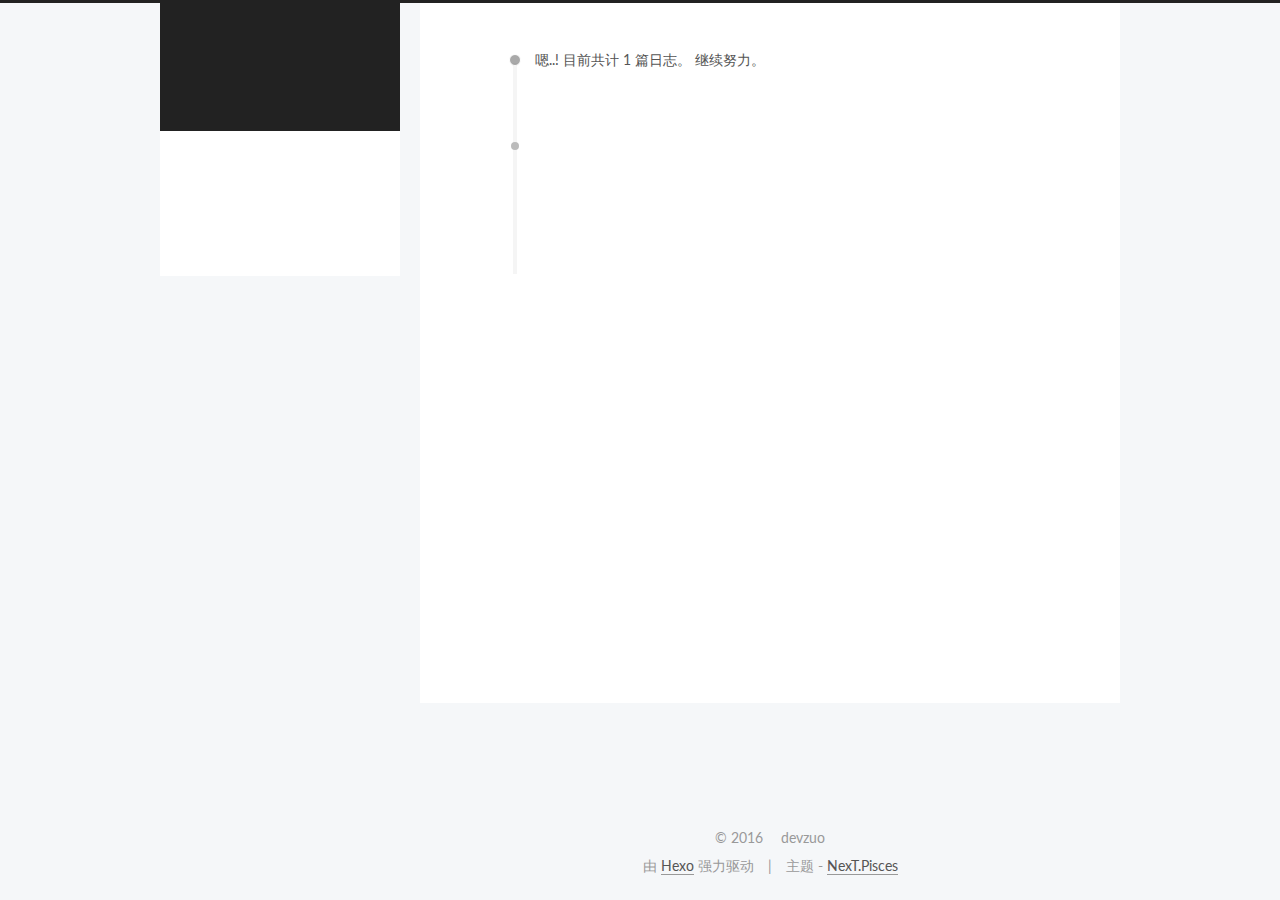
==== commit ff9082a7: "Site updated: 2016-12-30 11:22:48" ====
--- a/archives/index.html
+++ b/archives/index.html
@@ -5,7 +5,7 @@
   
 
 
-<html class="theme-next muse use-motion">
+<html class="theme-next pisces use-motion">
 <head>
   <meta charset="UTF-8"/>
 <meta http-equiv="X-UA-Compatible" content="IE=edge,chrome=1" />
@@ -86,7 +86,7 @@
 
 <meta property="og:type" content="website">
 <meta property="og:title" content="devzuo's blog">
-<meta property="og:url" content="http://yoursite.com/archives/index.html">
+<meta property="og:url" content="https://yoursite.com/archives/index.html">
 <meta property="og:site_name" content="devzuo's blog">
 <meta name="twitter:card" content="summary">
 <meta name="twitter:title" content="devzuo's blog">
@@ -96,7 +96,7 @@
 <script type="text/javascript" id="hexo.configuration">
   var NexT = window.NexT || {};
   var CONFIG = {
-    scheme: 'Muse',
+    scheme: 'Pisces',
     sidebar: {"position":"left","display":"post"},
     fancybox: true,
     motion: true,
@@ -312,6 +312,13 @@
           
 
           
+            <div class="site-state-item site-state-tags">
+              <a href="/tags">
+                <span class="site-state-item-count">1</span>
+                <span class="site-state-item-name">标签</span>
+              </a>
+            </div>
+          
 
         </nav>
 
@@ -358,7 +365,7 @@
 <div class="theme-info">
   主题 -
   <a class="theme-link" href="https://github.com/iissnan/hexo-theme-next">
-    NexT.Muse
+    NexT.Pisces
   </a>
 </div>
 
@@ -424,6 +431,13 @@
   
   
 
+
+  <script type="text/javascript" src="/js/src/affix.js?v=5.0.1"></script>
+
+  <script type="text/javascript" src="/js/src/schemes/pisces.js?v=5.0.1"></script>
+
+
+
   
   
     <script type="text/javascript" id="motion.page.archive">
--- a/css/main.css
+++ b/css/main.css
@@ -728,7 +728,7 @@
   font-size: 14px;
   color: #fff;
   background: #222;
-  border: 2px solid #222;
+  border: 2px solid #555;
   text-decoration: none;
   border-radius: 0;
   transition-property: background-color;
@@ -739,8 +739,8 @@
 .btn:hover,
 .post-more-link .btn:hover {
   border-color: #222;
-  color: #222;
-  background: #fff;
+  color: #fff;
+  background: #222;
 }
 .btn-bar {
   display: block;
@@ -845,7 +845,7 @@
   width: 25px;
   background: #222;
   font-size: 12px;
-  opacity: 1;
+  opacity: 0.6;
   color: #fff;
   cursor: pointer;
   text-align: center;
@@ -866,7 +866,7 @@
   }
 }
 .back-to-top.back-to-top-on {
-  bottom: 19px;
+  bottom: 40px;
 }
 .header {
   background: #fff;
@@ -915,7 +915,7 @@
 .site-subtitle {
   margin-top: 10px;
   font-size: 13px;
-  color: #999;
+  color: #ddd;
 }
 .use-motion .brand {
   opacity: 0;
@@ -988,7 +988,8 @@
   transition-timing-function: ease-in-out;
   transition-delay: 0s;
 }
-.menu .menu-item a:hover {
+.menu .menu-item a:hover,
+.menu-item-active a {
   border-bottom-color: #222;
 }
 .menu .menu-item .fa {
@@ -1216,7 +1217,7 @@
   font-size: 26px;
   text-align: center;
   word-break: break-word;
-  font-weight: 400;
+  font-weight: 300;
 }
 @media (max-width: 767px) {
   .posts-expand .post-title {
@@ -1308,10 +1309,10 @@
   margin-top: 50px;
 }
 .post-more-link .btn {
-  color: #fff;
+  color: #555;
   font-size: 14px;
-  background: #222;
-  border-radius: 0;
+  background: #fff;
+  border-radius: 2px;
   line-height: 2;
 }
 .posts-expand .post-tags {
@@ -1464,20 +1465,20 @@
   display: block;
   margin: 0 auto;
   padding: 2px;
-  max-width: 96px;
+  max-width: 120px;
   height: auto;
-  border: 2px solid #333;
+  border: 1px solid #eee;
 }
 .site-author-name {
-  margin: 5px 0 0;
+  margin: 0;
   text-align: center;
-  color: #f5f5f5;
-  font-weight: normal;
+  color: #222;
+  font-weight: 600;
 }
 .site-description {
-  margin-top: 5px;
+  margin-top: 0;
   text-align: center;
-  font-size: 14px;
+  font-size: 13px;
   color: #999;
 }
 .site-state {
@@ -1489,7 +1490,7 @@
 .site-state-item {
   display: inline-block;
   padding: 0 15px;
-  border-left: 1px solid #333;
+  border-left: 1px solid #eee;
 }
 .site-state-item:first-child {
   border-left: none;
@@ -1502,11 +1503,11 @@
   text-align: center;
   color: inherit;
   font-weight: 600;
-  font-size: 18px;
+  font-size: 16px;
 }
 .site-state-item-name {
   font-size: 13px;
-  color: inherit;
+  color: #999;
 }
 .feed-link {
   margin-top: 20px;
@@ -1548,7 +1549,7 @@
   width: 4px;
   height: 4px;
   border-radius: 50%;
-  background: #beff79;
+  background: #ec32ff;
 }
 .links-of-blogroll {
   font-size: 13px;
@@ -1577,7 +1578,7 @@
   color: #555;
 }
 .sidebar-nav li:hover {
-  color: #f5f5f5;
+  color: #fc6423;
 }
 .page-post-detail .sidebar-nav-toc {
   padding: 0 5px;
@@ -1586,11 +1587,11 @@
   margin-left: 10px;
 }
 .sidebar-nav .sidebar-nav-active {
-  color: #87daff;
-  border-bottom-color: #87daff;
+  color: #fc6423;
+  border-bottom-color: #fc6423;
 }
 .sidebar-nav .sidebar-nav-active:hover {
-  color: #87daff;
+  color: #fc6423;
 }
 .sidebar-panel {
   display: none;
@@ -1623,12 +1624,12 @@
   transition-timing-function: ease-in-out;
   transition-delay: 0s;
   transition-property: all;
-  color: #999;
-  border-bottom-color: #555;
+  color: #666;
+  border-bottom-color: #ccc;
 }
 .post-toc ol a:hover {
-  color: #ccc;
-  border-bottom-color: #ccc;
+  color: #000;
+  border-bottom-color: #000;
 }
 .post-toc .nav-item {
   overflow: hidden;
@@ -1649,14 +1650,14 @@
   display: block;
 }
 .post-toc .nav .active > a {
-  color: #87daff;
-  border-bottom-color: #87daff;
+  color: #fc6423;
+  border-bottom-color: #fc6423;
 }
 .post-toc .nav .active-current > a {
-  color: #87daff;
+  color: #fc6423;
 }
 .post-toc .nav .active-current > a:hover {
-  color: #87daff;
+  color: #fc6423;
 }
 .footer {
   font-size: 14px;
@@ -2034,6 +2035,28 @@
   top: 42%;
   color: #ccc;
 }
+.busuanzi-count:before {
+  content: " ";
+  float: left;
+  width: 260px;
+  min-height: 25px;
+}
+@media (min-width: 768px) and (max-width: 991px) {
+  .busuanzi-count {
+    width: auto;
+  }
+  .busuanzi-count:before {
+    display: none;
+  }
+}
+@media (max-width: 767px) {
+  .busuanzi-count {
+    width: auto;
+  }
+  .busuanzi-count:before {
+    display: none;
+  }
+}
 .site-uv,
 .site-pv,
 .page-pv {
@@ -2105,78 +2128,395 @@
   padding-left: 10px;
 }
 .page-post-detail .sidebar-toggle-line {
-  background: #87daff;
+  background: #fc6423;
 }
 .page-post-detail .comments {
   overflow: hidden;
 }
-@media (max-width: 767px) {
-  .header-inner,
-  .container .main-inner,
+body {
+  background: #f5f7f9;
+}
+@media (min-width: 992px) {
+  .full-image.full-image.full-image {
+    max-width: none;
+    width: 118%;
+    margin: 0 -9%;
+  }
+}
+.header {
+  position: relative;
+  margin: 0 auto;
+  width: 960px;
+}
+@media (min-width: 768px) and (max-width: 991px) {
+  .header {
+    width: auto;
+  }
+}
+@media (max-width: 767px) {
+  .header {
+    width: auto;
+  }
+}
+.header-inner {
+  position: absolute;
+  top: 0;
+  overflow: hidden;
+  padding: 0;
+  width: 240px;
+  background: #fff;
+}
+@media (min-width: 1600px) {
+  .container .header-inner {
+    width: 240px;
+  }
+}
+@media (min-width: 768px) and (max-width: 991px) {
+  .header-inner {
+    position: relative;
+    width: auto;
+  }
+}
+@media (max-width: 767px) {
+  .header-inner {
+    position: relative;
+    width: auto;
+  }
+}
+.main:before,
+.main:after {
+  content: " ";
+  display: table;
+}
+.main:after {
+  clear: both;
+}
+@media (min-width: 768px) and (max-width: 991px) {
+  .main {
+    padding-bottom: 100px;
+  }
+}
+@media (max-width: 767px) {
+  .main {
+    padding-bottom: 100px;
+  }
+}
+.container .main-inner {
+  width: 960px;
+}
+@media (min-width: 768px) and (max-width: 991px) {
+  .container .main-inner {
+    width: auto;
+  }
+}
+@media (max-width: 767px) {
+  .container .main-inner {
+    width: auto;
+  }
+}
+.content-wrap {
+  float: right;
+  box-sizing: border-box;
+  padding: 40px;
+  width: 700px;
+  background: #fff;
+  min-height: 700px;
+}
+@media (min-width: 768px) and (max-width: 991px) {
+  .content-wrap {
+    width: 100%;
+    padding: 20px;
+  }
+}
+@media (max-width: 767px) {
+  .content-wrap {
+    width: 100%;
+    padding: 20px;
+    min-height: auto;
+  }
+}
+.sidebar {
+  position: static;
+  float: left;
+  margin-top: 300px;
+  width: 240px;
+  background: #fff;
+  box-shadow: none;
+}
+@media (min-width: 768px) and (max-width: 991px) {
+  .sidebar {
+    display: none;
+  }
+}
+@media (max-width: 767px) {
+  .sidebar {
+    display: none;
+  }
+}
+.sidebar-toggle {
+  display: none;
+}
+.footer-inner {
+  width: 960px;
+}
+.footer-inner:before {
+  content: " ";
+  float: left;
+  width: 260px;
+  min-height: 50px;
+}
+@media (min-width: 768px) and (max-width: 991px) {
   .footer-inner {
     width: auto;
   }
-}
-.custom-logo .site-meta-headline {
-  text-align: center;
-}
-.custom-logo .brand {
+  .footer-inner:before {
+    display: none;
+  }
+}
+@media (max-width: 767px) {
+  .footer-inner {
+    width: auto;
+  }
+  .footer-inner:before {
+    display: none;
+  }
+}
+.sidebar-position-right .header-inner {
+  right: 0;
+}
+.sidebar-position-right .content-wrap {
+  float: left;
+}
+.sidebar-position-right .sidebar {
+  float: right;
+}
+.sidebar-position-right .footer-inner:before {
+  float: right;
+}
+.site-meta {
+  padding: 20px 0;
+  color: #fff;
+  background: #222;
+}
+@media (min-width: 768px) and (max-width: 991px) {
+  .site-meta {
+    box-shadow: 0 0 16px rgba(0,0,0,0.5);
+  }
+}
+@media (max-width: 767px) {
+  .site-meta {
+    box-shadow: 0 0 16px rgba(0,0,0,0.5);
+  }
+}
+.brand {
+  display: block;
+  padding: 0;
   background: none;
 }
-.custom-logo .site-title {
-  margin: 10px auto 0;
-  font-size: 24px;
-  color: #222;
-}
-.custom-logo .site-title a {
-  border: none;
-}
-.custom-logo-image {
-  margin: 0 auto;
-  padding: 5px;
-  max-width: 150px;
-  background: #fff;
-}
-@media (max-width: 767px) {
-  .site-nav {
-    position: absolute;
-    left: 0;
-    top: 52px;
-    margin: 0;
-    width: 100%;
-    padding: 0;
-    background: #fff;
-    border-bottom: 1px solid #ddd;
-  }
-}
-@media (max-width: 767px) {
-  .menu {
-    text-align: left;
-  }
-}
-@media (max-width: 767px) {
-  .menu .menu-item {
-    display: block;
-    margin: 0 10px;
-    vertical-align: top;
-  }
-}
-@media (max-width: 767px) {
-  .menu .menu-item br {
-    display: none;
-  }
-}
-@media (max-width: 767px) {
-  .menu .menu-item a {
-    padding: 5px 10px;
-  }
-}
-.menu .menu-item .fa {
-  margin-right: 0;
+.brand:hover {
+  color: #fff;
+}
+.site-subtitle {
+  margin: 0;
 }
 .site-search form {
   display: none;
 }
+.site-nav {
+  border-top: none;
+}
+@media (min-width: 768px) and (max-width: 991px) {
+  .site-nav {
+    display: none !important;
+  }
+}
+@media (min-width: 768px) and (max-width: 991px) {
+  .site-nav-on {
+    display: block !important;
+  }
+}
+.menu .menu-item {
+  display: block;
+  margin: 0;
+  list-style: none;
+}
+.menu .menu-item a {
+  position: relative;
+  box-sizing: border-box;
+  padding: 5px 20px;
+  text-align: left;
+  line-height: inherit;
+  transition-property: background-color;
+  transition-duration: 0.2s;
+  transition-timing-function: ease-in-out;
+  transition-delay: 0s;
+}
+.menu .menu-item a:hover,
+.menu-item-active a {
+  background: #f9f9f9;
+  border-bottom-color: #fff;
+}
+.menu .menu-item br {
+  display: none;
+}
+.menu-item-active a:after {
+  content: " ";
+  position: absolute;
+  top: 50%;
+  margin-top: -3px;
+  right: 15px;
+  width: 6px;
+  height: 6px;
+  border-radius: 50%;
+  background-color: #bbb;
+}
+.btn-bar {
+  background-color: #fff;
+}
+.site-nav-toggle {
+  top: 20px;
+  left: 20px;
+}
+@media (min-width: 768px) and (max-width: 991px) {
+  .site-nav-toggle {
+    display: block;
+  }
+}
+.use-motion .sidebar .motion-element {
+  opacity: 1;
+}
+.sidebar {
+  display: none;
+  right: auto;
+  bottom: auto;
+  -webkit-transform: none;
+}
+.sidebar-inner {
+  box-sizing: border-box;
+  width: 240px;
+  color: #555;
+  background: #fff;
+}
+.sidebar-inner.affix {
+  position: fixed;
+  top: 0;
+}
+.site-overview {
+  margin: 0 2px;
+  text-align: left;
+}
+.site-author:before,
+.site-author:after {
+  content: " ";
+  display: table;
+}
+.site-author:after {
+  clear: both;
+}
+.sidebar a {
+  color: #555;
+}
+.sidebar a:hover {
+  color: #222;
+}
+.links-of-author-item a:before {
+  display: none;
+}
+.links-of-author-item a {
+  border-bottom: none;
+  text-decoration: underline;
+}
+.feed-link {
+  border-top: 1px dotted #ccc;
+  border-bottom: 1px dotted #ccc;
+  text-align: center;
+}
+.feed-link a {
+  display: block;
+  color: #fc6423;
+  border: none;
+}
+.feed-link a:hover {
+  background: none;
+  color: #e34603;
+}
+.feed-link a:hover i {
+  color: #e34603;
+}
+.links-of-author:before,
+.links-of-author:after {
+  content: " ";
+  display: table;
+}
+.links-of-author:after {
+  clear: both;
+}
+.links-of-author-item {
+  float: left;
+  margin: 5px 0 0;
+  width: 50%;
+}
+.links-of-author-item a {
+  box-sizing: border-box;
+  display: inline-block;
+  margin-right: 0;
+  margin-bottom: 0;
+  padding: 0 5px;
+  overflow: hidden;
+  white-space: nowrap;
+  text-overflow: ellipsis;
+}
+.links-of-author-item a {
+  display: block;
+  text-decoration: none;
+}
+.links-of-author-item a:hover {
+  border-radius: 4px;
+  background: #eee;
+}
+.links-of-author-item .fa {
+  margin-right: 2px;
+  font-size: 16px;
+}
+.links-of-author-item .fa-globe {
+  font-size: 15px;
+}
+.links-of-blogroll {
+  margin-top: 20px;
+  padding: 3px 0 0;
+  border-top: 1px dotted #ccc;
+}
+.links-of-blogroll-title {
+  margin-top: 0;
+}
+.links-of-blogroll-item {
+  padding: 0;
+}
+.links-of-blogroll-inline:before,
+.links-of-blogroll-inline:after {
+  content: " ";
+  display: table;
+}
+.links-of-blogroll-inline:after {
+  clear: both;
+}
 .links-of-blogroll-inline .links-of-blogroll-item {
-  display: inline-block;
-}
+  float: left;
+  margin: 5px 0 0;
+  width: 50%;
+}
+.links-of-blogroll-inline .links-of-blogroll-item a {
+  box-sizing: border-box;
+  display: inline-block;
+  margin-right: 0;
+  margin-bottom: 0;
+  padding: 0 5px;
+  overflow: hidden;
+  white-space: nowrap;
+  text-overflow: ellipsis;
+}
+@media (max-width: 767px) {
+  .post-body {
+    text-align: justify;
+  }
+}
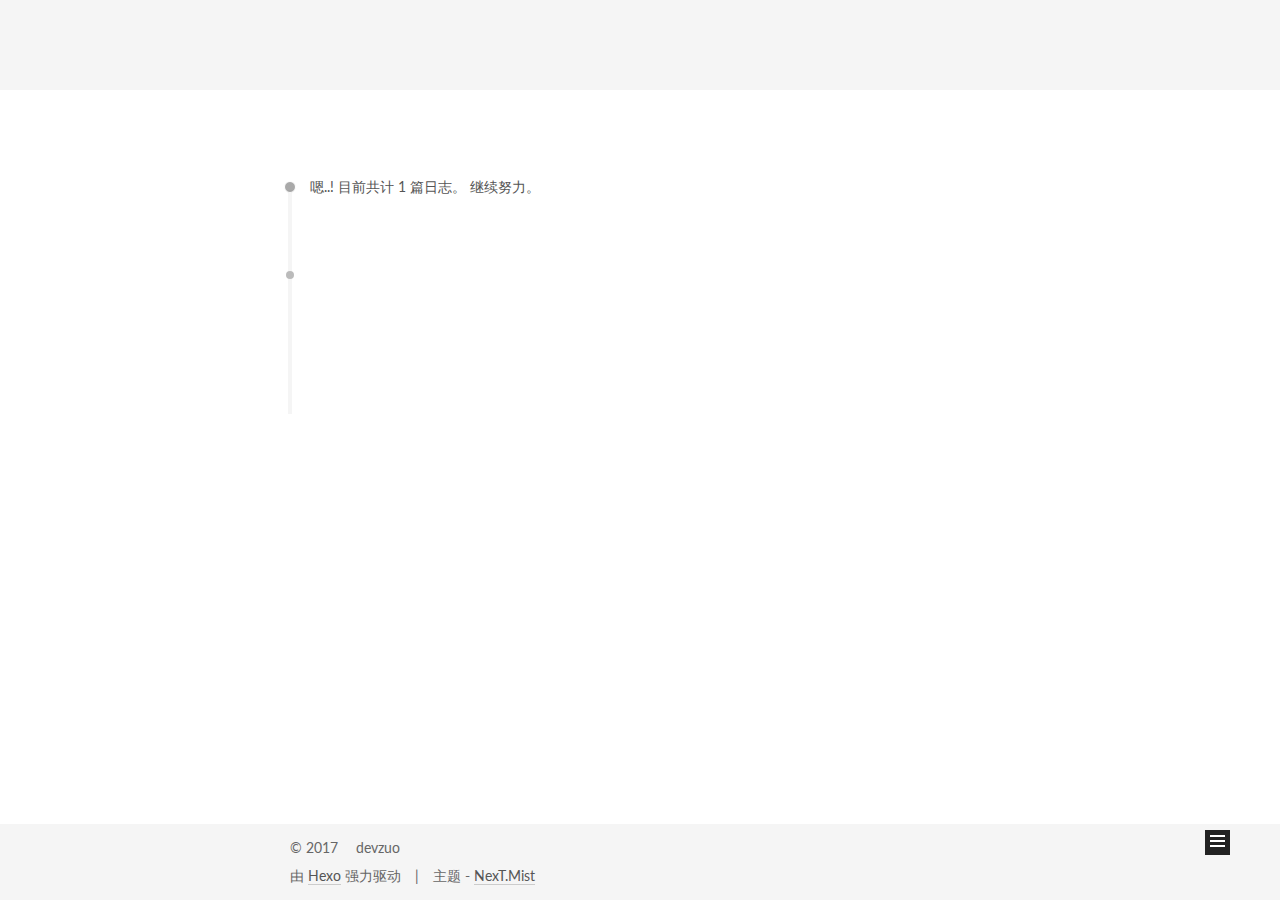
==== commit a31a4558: "Site updated: 2017-01-04 10:16:35" ====
--- a/archives/index.html
+++ b/archives/index.html
@@ -5,7 +5,7 @@
   
 
 
-<html class="theme-next pisces use-motion">
+<html class="theme-next mist use-motion">
 <head>
   <meta charset="UTF-8"/>
 <meta http-equiv="X-UA-Compatible" content="IE=edge,chrome=1" />
@@ -86,7 +86,7 @@
 
 <meta property="og:type" content="website">
 <meta property="og:title" content="devzuo's blog">
-<meta property="og:url" content="https://yoursite.com/archives/index.html">
+<meta property="og:url" content="http://yoursite.com/archives/index.html">
 <meta property="og:site_name" content="devzuo's blog">
 <meta name="twitter:card" content="summary">
 <meta name="twitter:title" content="devzuo's blog">
@@ -96,7 +96,7 @@
 <script type="text/javascript" id="hexo.configuration">
   var NexT = window.NexT || {};
   var CONFIG = {
-    scheme: 'Pisces',
+    scheme: 'Mist',
     sidebar: {"position":"left","display":"post"},
     fancybox: true,
     motion: true,
@@ -351,7 +351,7 @@
         <div class="copyright" >
   
   &copy; 
-  <span itemprop="copyrightYear">2016</span>
+  <span itemprop="copyrightYear">2017</span>
   <span class="with-love">
     <i class="fa fa-heart"></i>
   </span>
@@ -365,7 +365,7 @@
 <div class="theme-info">
   主题 -
   <a class="theme-link" href="https://github.com/iissnan/hexo-theme-next">
-    NexT.Pisces
+    NexT.Mist
   </a>
 </div>
 
@@ -431,13 +431,6 @@
   
   
 
-
-  <script type="text/javascript" src="/js/src/affix.js?v=5.0.1"></script>
-
-  <script type="text/javascript" src="/js/src/schemes/pisces.js?v=5.0.1"></script>
-
-
-
   
   
     <script type="text/javascript" id="motion.page.archive">
--- a/css/main.css
+++ b/css/main.css
@@ -226,51 +226,51 @@
   margin: 20px 0 15px;
 }
 h1 {
+  font-size: 24px;
+}
+@media (max-width: 767px) {
+  h1 {
+    font-size: 20px;
+  }
+}
+h2 {
   font-size: 22px;
 }
 @media (max-width: 767px) {
-  h1 {
+  h2 {
     font-size: 18px;
   }
 }
-h2 {
+h3 {
   font-size: 20px;
 }
 @media (max-width: 767px) {
-  h2 {
+  h3 {
     font-size: 16px;
   }
 }
-h3 {
+h4 {
   font-size: 18px;
 }
 @media (max-width: 767px) {
-  h3 {
+  h4 {
     font-size: 14px;
   }
 }
-h4 {
+h5 {
   font-size: 16px;
 }
 @media (max-width: 767px) {
-  h4 {
+  h5 {
     font-size: 12px;
   }
 }
-h5 {
+h6 {
   font-size: 14px;
 }
 @media (max-width: 767px) {
-  h5 {
+  h6 {
     font-size: 10px;
-  }
-}
-h6 {
-  font-size: 12px;
-}
-@media (max-width: 767px) {
-  h6 {
-    font-size: 8px;
   }
 }
 p {
@@ -497,8 +497,8 @@
   margin: 20px 0;
   padding: 15px;
   font-size: 13px;
-  color: #4d4d4c;
-  background: #f7f7f7;
+  color: #ccc;
+  background: #2d2d2d;
   line-height: 1.6;
 }
 pre,
@@ -515,7 +515,7 @@
 }
 pre code {
   padding: 0;
-  color: #4d4d4c;
+  color: #ccc;
   background: none;
   text-shadow: none;
 }
@@ -535,7 +535,7 @@
 }
 .highlight figcaption {
   font-size: 1em;
-  color: #4d4d4c;
+  color: #ccc;
   line-height: 1em;
   margin-bottom: 1em;
 }
@@ -549,10 +549,10 @@
 }
 .highlight figcaption a {
   float: right;
-  color: #4d4d4c;
+  color: #ccc;
 }
 .highlight figcaption a:hover {
-  border-bottom-color: #4d4d4c;
+  border-bottom-color: #ccc;
 }
 .highlight .gutter pre {
   color: #666;
@@ -569,7 +569,7 @@
   border: none;
 }
 pre .comment {
-  color: #8e908c;
+  color: #999;
 }
 pre .variable,
 pre .attribute,
@@ -583,7 +583,7 @@
 pre .css .id,
 pre .css .class,
 pre .css .pseudo {
-  color: #c82829;
+  color: #f2777a;
 }
 pre .number,
 pre .preprocessor,
@@ -592,7 +592,7 @@
 pre .params,
 pre .constant,
 pre .command {
-  color: #f5871f;
+  color: #f99157;
 }
 pre .ruby .class .title,
 pre .css .rules .attribute,
@@ -605,11 +605,11 @@
 pre .special,
 pre .number,
 pre .formula {
-  color: #718c00;
+  color: #9c9;
 }
 pre .title,
 pre .css .hexcolor {
-  color: #3e999f;
+  color: #6cc;
 }
 pre .function,
 pre .python .decorator,
@@ -619,11 +619,11 @@
 pre .perl .sub,
 pre .javascript .title,
 pre .coffeescript .title {
-  color: #4271ae;
+  color: #69c;
 }
 pre .keyword,
 pre .javascript .function {
-  color: #8959a8;
+  color: #c9c;
 }
 .full-image.full-image.full-image {
   border: none;
@@ -728,7 +728,7 @@
   font-size: 14px;
   color: #fff;
   background: #222;
-  border: 2px solid #555;
+  border: 2px solid #222;
   text-decoration: none;
   border-radius: 0;
   transition-property: background-color;
@@ -739,8 +739,8 @@
 .btn:hover,
 .post-more-link .btn:hover {
   border-color: #222;
-  color: #fff;
-  background: #222;
+  color: #222;
+  background: #fff;
 }
 .btn-bar {
   display: block;
@@ -845,7 +845,7 @@
   width: 25px;
   background: #222;
   font-size: 12px;
-  opacity: 0.6;
+  opacity: 1;
   color: #fff;
   cursor: pointer;
   text-align: center;
@@ -866,7 +866,7 @@
   }
 }
 .back-to-top.back-to-top-on {
-  bottom: 40px;
+  bottom: 19px;
 }
 .header {
   background: #fff;
@@ -880,7 +880,7 @@
 }
 .site-meta {
   margin: 0;
-  text-align: center;
+  text-align: left;
 }
 @media (max-width: 767px) {
   .site-meta {
@@ -891,12 +891,12 @@
   position: relative;
   display: inline-block;
   padding: 0 40px;
-  color: #fff;
+  color: #222;
   background: #222;
   border-bottom: none;
 }
 .brand:hover {
-  color: #fff;
+  color: #222;
 }
 .logo {
   display: inline-block;
@@ -915,7 +915,7 @@
 .site-subtitle {
   margin-top: 10px;
   font-size: 13px;
-  color: #ddd;
+  color: #999;
 }
 .use-motion .brand {
   opacity: 0;
@@ -988,8 +988,7 @@
   transition-timing-function: ease-in-out;
   transition-delay: 0s;
 }
-.menu .menu-item a:hover,
-.menu-item-active a {
+.menu .menu-item a:hover {
   border-bottom-color: #222;
 }
 .menu .menu-item .fa {
@@ -1111,7 +1110,7 @@
 .posts-collapse {
   position: relative;
   z-index: 1010;
-  margin-left: 55px;
+  margin-left: 0;
 }
 .posts-collapse::after {
   content: " ";
@@ -1217,7 +1216,7 @@
   font-size: 26px;
   text-align: center;
   word-break: break-word;
-  font-weight: 300;
+  font-weight: 400;
 }
 @media (max-width: 767px) {
   .posts-expand .post-title {
@@ -1311,8 +1310,8 @@
 .post-more-link .btn {
   color: #555;
   font-size: 14px;
-  background: #fff;
-  border-radius: 2px;
+  background: transparent;
+  border-radius: 0;
   line-height: 2;
 }
 .posts-expand .post-tags {
@@ -1465,20 +1464,20 @@
   display: block;
   margin: 0 auto;
   padding: 2px;
-  max-width: 120px;
+  max-width: 96px;
   height: auto;
-  border: 1px solid #eee;
+  border: 2px solid #333;
 }
 .site-author-name {
-  margin: 0;
+  margin: 5px 0 0;
   text-align: center;
-  color: #222;
-  font-weight: 600;
+  color: #f5f5f5;
+  font-weight: normal;
 }
 .site-description {
-  margin-top: 0;
+  margin-top: 5px;
   text-align: center;
-  font-size: 13px;
+  font-size: 14px;
   color: #999;
 }
 .site-state {
@@ -1490,7 +1489,7 @@
 .site-state-item {
   display: inline-block;
   padding: 0 15px;
-  border-left: 1px solid #eee;
+  border-left: 1px solid #333;
 }
 .site-state-item:first-child {
   border-left: none;
@@ -1503,11 +1502,11 @@
   text-align: center;
   color: inherit;
   font-weight: 600;
-  font-size: 16px;
+  font-size: 18px;
 }
 .site-state-item-name {
   font-size: 13px;
-  color: #999;
+  color: inherit;
 }
 .feed-link {
   margin-top: 20px;
@@ -1549,7 +1548,7 @@
   width: 4px;
   height: 4px;
   border-radius: 50%;
-  background: #ec32ff;
+  background: #a3fb34;
 }
 .links-of-blogroll {
   font-size: 13px;
@@ -1578,7 +1577,7 @@
   color: #555;
 }
 .sidebar-nav li:hover {
-  color: #fc6423;
+  color: #f5f5f5;
 }
 .page-post-detail .sidebar-nav-toc {
   padding: 0 5px;
@@ -1587,11 +1586,11 @@
   margin-left: 10px;
 }
 .sidebar-nav .sidebar-nav-active {
-  color: #fc6423;
-  border-bottom-color: #fc6423;
+  color: #87daff;
+  border-bottom-color: #87daff;
 }
 .sidebar-nav .sidebar-nav-active:hover {
-  color: #fc6423;
+  color: #87daff;
 }
 .sidebar-panel {
   display: none;
@@ -1624,12 +1623,12 @@
   transition-timing-function: ease-in-out;
   transition-delay: 0s;
   transition-property: all;
-  color: #666;
+  color: #999;
+  border-bottom-color: #555;
+}
+.post-toc ol a:hover {
+  color: #ccc;
   border-bottom-color: #ccc;
-}
-.post-toc ol a:hover {
-  color: #000;
-  border-bottom-color: #000;
 }
 .post-toc .nav-item {
   overflow: hidden;
@@ -1650,14 +1649,14 @@
   display: block;
 }
 .post-toc .nav .active > a {
-  color: #fc6423;
-  border-bottom-color: #fc6423;
+  color: #87daff;
+  border-bottom-color: #87daff;
 }
 .post-toc .nav .active-current > a {
-  color: #fc6423;
+  color: #87daff;
 }
 .post-toc .nav .active-current > a:hover {
-  color: #fc6423;
+  color: #87daff;
 }
 .footer {
   font-size: 14px;
@@ -2035,28 +2034,6 @@
   top: 42%;
   color: #ccc;
 }
-.busuanzi-count:before {
-  content: " ";
-  float: left;
-  width: 260px;
-  min-height: 25px;
-}
-@media (min-width: 768px) and (max-width: 991px) {
-  .busuanzi-count {
-    width: auto;
-  }
-  .busuanzi-count:before {
-    display: none;
-  }
-}
-@media (max-width: 767px) {
-  .busuanzi-count {
-    width: auto;
-  }
-  .busuanzi-count:before {
-    display: none;
-  }
-}
 .site-uv,
 .site-pv,
 .page-pv {
@@ -2128,395 +2105,323 @@
   padding-left: 10px;
 }
 .page-post-detail .sidebar-toggle-line {
-  background: #fc6423;
+  background: #87daff;
 }
 .page-post-detail .comments {
   overflow: hidden;
 }
-body {
-  background: #f5f7f9;
-}
-@media (min-width: 992px) {
-  .full-image.full-image.full-image {
-    max-width: none;
-    width: 118%;
-    margin: 0 -9%;
-  }
+h1,
+h2,
+h3,
+h4,
+h5,
+h6 {
+  margin: 20px 0 10px;
+}
+p {
+  margin: 0 0 25px 0;
+}
+a {
+  border-bottom-color: #ccc;
+}
+hr {
+  margin: 20px 0;
+  height: 2px;
+}
+.main-inner {
+  margin-top: 80px;
 }
 .header {
-  position: relative;
-  margin: 0 auto;
-  width: 960px;
-}
-@media (min-width: 768px) and (max-width: 991px) {
-  .header {
-    width: auto;
-  }
-}
-@media (max-width: 767px) {
-  .header {
-    width: auto;
-  }
+  background: #f5f5f5;
 }
 .header-inner {
-  position: absolute;
-  top: 0;
-  overflow: hidden;
-  padding: 0;
-  width: 240px;
-  background: #fff;
-}
-@media (min-width: 1600px) {
-  .container .header-inner {
-    width: 240px;
-  }
-}
-@media (min-width: 768px) and (max-width: 991px) {
-  .header-inner {
-    position: relative;
-    width: auto;
-  }
-}
-@media (max-width: 767px) {
-  .header-inner {
-    position: relative;
-    width: auto;
-  }
-}
-.main:before,
-.main:after {
+  padding: 25px 0 20px;
+}
+.header-inner:before,
+.header-inner:after {
   content: " ";
   display: table;
 }
-.main:after {
+.header-inner:after {
   clear: both;
 }
-@media (min-width: 768px) and (max-width: 991px) {
-  .main {
-    padding-bottom: 100px;
-  }
-}
-@media (max-width: 767px) {
-  .main {
-    padding-bottom: 100px;
-  }
-}
-.container .main-inner {
-  width: 960px;
-}
-@media (min-width: 768px) and (max-width: 991px) {
+@media (max-width: 767px) {
+  .header-inner {
+    width: auto;
+    margin-bottom: 50px;
+    padding: 10px;
+  }
+}
+.site-meta {
+  float: left;
+  margin-left: -20px;
+  line-height: normal;
+}
+@media (max-width: 767px) {
+  .site-meta {
+    margin-left: 10px;
+  }
+}
+.site-meta .brand {
+  padding: 2px 1px;
+  background: none;
+}
+@media (max-width: 767px) {
+  .site-meta .brand {
+    display: block;
+  }
+}
+.site-meta .logo {
+  display: none;
+}
+.site-meta .site-title {
+  font-size: 22px;
+  font-weight: bolder;
+}
+@media (max-width: 767px) {
+  .site-meta .site-title {
+    line-height: 34px;
+  }
+}
+.logo-line-before,
+.logo-line-after {
+  display: block;
+  overflow: hidden;
+  margin: 0 auto;
+  width: 75%;
+}
+@media (max-width: 767px) {
+  .logo-line-before,
+  .logo-line-after {
+    display: none;
+  }
+}
+.logo-line-before i,
+.logo-line-after i {
+  position: relative;
+  display: block;
+  height: 2px;
+  background: #222;
+}
+@media (max-width: 767px) {
+  .logo-line-before i,
+  .logo-line-after i {
+    height: 3px;
+  }
+}
+.use-motion .logo-line-before i {
+  left: -100%;
+}
+.use-motion .logo-line-after i {
+  right: -100%;
+}
+.site-subtitle {
+  display: none;
+}
+.site-nav-toggle {
+  position: static;
+  float: right;
+}
+.menu {
+  float: right;
+  margin: 8px 0 0 0;
+}
+@media (max-width: 767px) {
+  .menu {
+    margin: 20px 0 0 0;
+    padding: 0;
+  }
+}
+.menu br {
+  display: none;
+}
+.menu .menu-item {
+  margin: 0;
+}
+@media (max-width: 767px) {
+  .menu .menu-item {
+    display: block;
+  }
+}
+.menu .menu-item a {
+  padding: 0 10px;
+  background: none;
+  border: none;
+  border-radius: 2px;
+  transition-property: background;
+}
+@media (max-width: 767px) {
+  .menu .menu-item a {
+    text-align: left;
+  }
+}
+.menu .menu-item a:hover {
+  background: #e1e1e1;
+}
+.menu a::before {
+  display: none;
+}
+@media (max-width: 767px) {
+  .menu a::before {
+    display: block;
+  }
+}
+@media (max-width: 767px) {
+  .menu {
+    float: none;
+  }
+}
+.site-search form {
+  display: none;
+}
+.posts-expand {
+  padding-top: 0;
+}
+.posts-expand .post-title,
+.posts-expand .post-meta {
+  text-align: left;
+}
+@media (max-width: 767px) {
+  .posts-expand .post-title,
+  .posts-expand .post-meta {
+    text-align: center;
+  }
+}
+.posts-expand .post-eof {
+  display: none;
+}
+.posts-expand .post {
+  margin-top: 120px;
+}
+.posts-expand .post:first-child {
+  margin-top: 0;
+}
+.posts-expand .post-meta {
+  margin-top: 5px;
+  margin-bottom: 20px;
+}
+.posts-expand .post-title {
+  position: relative;
+  font-size: 26px;
+  font-weight: 400;
+}
+@media (max-width: 767px) {
+  .posts-expand .post-title {
+    font-size: 20px;
+  }
+}
+@media (min-width: 1600px) {
+  .posts-expand .post-title {
+    font-size: 26px;
+  }
+}
+.posts-expand .post-title:hover:before {
+  background: #222;
+}
+.posts-expand .post-body img {
+  margin: 0;
+}
+.posts-expand .post-tags {
+  text-align: left;
+}
+.posts-expand .post-tags a {
+  padding: 1px 5px;
+  background: #f5f5f5;
+  border-bottom: none;
+}
+.posts-expand .post-tags a:hover {
+  background: #ccc;
+}
+.posts-expand .post-nav {
+  margin-top: 40px;
+}
+.post-more-link {
+  margin-top: 20px;
+  text-align: left;
+}
+.post-more-link a {
+  padding: 0;
+  font-size: 14px;
+  color: #666;
+  background: none;
+  border: none;
+  border-bottom: 2px solid #666;
+  transition-property: border;
+}
+@media (max-width: 767px) {
+  .post-more-link a {
+    font-size: 12px;
+  }
+}
+@media (min-width: 1600px) {
+  .post-more-link a {
+    font-size: 16px;
+  }
+}
+.post-more-link a:hover {
+  border-bottom-color: #222;
+}
+.links-of-blogroll-inline .links-of-blogroll-item {
+  display: inline-block;
+}
+.btn {
+  padding: 0 10px;
+  border-width: 2px;
+  border-radius: 0;
+}
+.headband {
+  display: none;
+}
+.site-search {
+  position: relative;
+  float: right;
+  margin-top: 5px;
+  padding-top: 3px;
+}
+@media (max-width: 767px) {
+  .site-search {
+    float: none;
+    padding: 0 10px;
+  }
+}
+@media (max-width: 767px) {
   .container .main-inner {
     width: auto;
   }
 }
-@media (max-width: 767px) {
-  .container .main-inner {
-    width: auto;
-  }
-}
-.content-wrap {
-  float: right;
-  box-sizing: border-box;
-  padding: 40px;
-  width: 700px;
-  background: #fff;
-  min-height: 700px;
-}
-@media (min-width: 768px) and (max-width: 991px) {
-  .content-wrap {
-    width: 100%;
-    padding: 20px;
-  }
-}
-@media (max-width: 767px) {
-  .content-wrap {
-    width: 100%;
-    padding: 20px;
-    min-height: auto;
-  }
-}
-.sidebar {
-  position: static;
-  float: left;
-  margin-top: 300px;
-  width: 240px;
-  background: #fff;
-  box-shadow: none;
-}
-@media (min-width: 768px) and (max-width: 991px) {
-  .sidebar {
-    display: none;
-  }
-}
-@media (max-width: 767px) {
-  .sidebar {
-    display: none;
-  }
-}
-.sidebar-toggle {
+.page-post-detail .post-title,
+.page-post-detail .post-meta {
+  text-align: center;
+}
+.page-post-detail .post-title:before {
   display: none;
 }
+.page-post-detail .post-meta {
+  margin-bottom: 60px;
+}
+.pagination {
+  margin: 120px 0 0;
+  text-align: left;
+}
+@media (max-width: 767px) {
+  .pagination {
+    margin: 80px 10px 0;
+    text-align: center;
+  }
+}
+.footer {
+  margin-top: 80px;
+  padding: 10px 0;
+  background: #f5f5f5;
+  color: #666;
+}
 .footer-inner {
-  width: 960px;
-}
-.footer-inner:before {
-  content: " ";
-  float: left;
-  width: 260px;
-  min-height: 50px;
-}
-@media (min-width: 768px) and (max-width: 991px) {
+  margin: 0 auto;
+  text-align: left;
+}
+@media (max-width: 767px) {
   .footer-inner {
     width: auto;
-  }
-  .footer-inner:before {
-    display: none;
-  }
-}
-@media (max-width: 767px) {
-  .footer-inner {
-    width: auto;
-  }
-  .footer-inner:before {
-    display: none;
-  }
-}
-.sidebar-position-right .header-inner {
-  right: 0;
-}
-.sidebar-position-right .content-wrap {
-  float: left;
-}
-.sidebar-position-right .sidebar {
-  float: right;
-}
-.sidebar-position-right .footer-inner:before {
-  float: right;
-}
-.site-meta {
-  padding: 20px 0;
-  color: #fff;
-  background: #222;
-}
-@media (min-width: 768px) and (max-width: 991px) {
-  .site-meta {
-    box-shadow: 0 0 16px rgba(0,0,0,0.5);
-  }
-}
-@media (max-width: 767px) {
-  .site-meta {
-    box-shadow: 0 0 16px rgba(0,0,0,0.5);
-  }
-}
-.brand {
-  display: block;
-  padding: 0;
-  background: none;
-}
-.brand:hover {
-  color: #fff;
-}
-.site-subtitle {
-  margin: 0;
-}
-.site-search form {
-  display: none;
-}
-.site-nav {
-  border-top: none;
-}
-@media (min-width: 768px) and (max-width: 991px) {
-  .site-nav {
-    display: none !important;
-  }
-}
-@media (min-width: 768px) and (max-width: 991px) {
-  .site-nav-on {
-    display: block !important;
-  }
-}
-.menu .menu-item {
-  display: block;
-  margin: 0;
-  list-style: none;
-}
-.menu .menu-item a {
-  position: relative;
-  box-sizing: border-box;
-  padding: 5px 20px;
-  text-align: left;
-  line-height: inherit;
-  transition-property: background-color;
-  transition-duration: 0.2s;
-  transition-timing-function: ease-in-out;
-  transition-delay: 0s;
-}
-.menu .menu-item a:hover,
-.menu-item-active a {
-  background: #f9f9f9;
-  border-bottom-color: #fff;
-}
-.menu .menu-item br {
-  display: none;
-}
-.menu-item-active a:after {
-  content: " ";
-  position: absolute;
-  top: 50%;
-  margin-top: -3px;
-  right: 15px;
-  width: 6px;
-  height: 6px;
-  border-radius: 50%;
-  background-color: #bbb;
-}
-.btn-bar {
-  background-color: #fff;
-}
-.site-nav-toggle {
-  top: 20px;
-  left: 20px;
-}
-@media (min-width: 768px) and (max-width: 991px) {
-  .site-nav-toggle {
-    display: block;
-  }
-}
-.use-motion .sidebar .motion-element {
-  opacity: 1;
-}
-.sidebar {
-  display: none;
-  right: auto;
-  bottom: auto;
-  -webkit-transform: none;
-}
-.sidebar-inner {
-  box-sizing: border-box;
-  width: 240px;
-  color: #555;
-  background: #fff;
-}
-.sidebar-inner.affix {
-  position: fixed;
-  top: 0;
-}
-.site-overview {
-  margin: 0 2px;
-  text-align: left;
-}
-.site-author:before,
-.site-author:after {
-  content: " ";
-  display: table;
-}
-.site-author:after {
-  clear: both;
-}
-.sidebar a {
-  color: #555;
-}
-.sidebar a:hover {
-  color: #222;
-}
-.links-of-author-item a:before {
-  display: none;
-}
-.links-of-author-item a {
-  border-bottom: none;
-  text-decoration: underline;
-}
-.feed-link {
-  border-top: 1px dotted #ccc;
-  border-bottom: 1px dotted #ccc;
-  text-align: center;
-}
-.feed-link a {
-  display: block;
-  color: #fc6423;
-  border: none;
-}
-.feed-link a:hover {
-  background: none;
-  color: #e34603;
-}
-.feed-link a:hover i {
-  color: #e34603;
-}
-.links-of-author:before,
-.links-of-author:after {
-  content: " ";
-  display: table;
-}
-.links-of-author:after {
-  clear: both;
-}
-.links-of-author-item {
-  float: left;
-  margin: 5px 0 0;
-  width: 50%;
-}
-.links-of-author-item a {
-  box-sizing: border-box;
-  display: inline-block;
-  margin-right: 0;
-  margin-bottom: 0;
-  padding: 0 5px;
-  overflow: hidden;
-  white-space: nowrap;
-  text-overflow: ellipsis;
-}
-.links-of-author-item a {
-  display: block;
-  text-decoration: none;
-}
-.links-of-author-item a:hover {
-  border-radius: 4px;
-  background: #eee;
-}
-.links-of-author-item .fa {
-  margin-right: 2px;
-  font-size: 16px;
-}
-.links-of-author-item .fa-globe {
-  font-size: 15px;
-}
-.links-of-blogroll {
-  margin-top: 20px;
-  padding: 3px 0 0;
-  border-top: 1px dotted #ccc;
-}
-.links-of-blogroll-title {
-  margin-top: 0;
-}
-.links-of-blogroll-item {
-  padding: 0;
-}
-.links-of-blogroll-inline:before,
-.links-of-blogroll-inline:after {
-  content: " ";
-  display: table;
-}
-.links-of-blogroll-inline:after {
-  clear: both;
-}
-.links-of-blogroll-inline .links-of-blogroll-item {
-  float: left;
-  margin: 5px 0 0;
-  width: 50%;
-}
-.links-of-blogroll-inline .links-of-blogroll-item a {
-  box-sizing: border-box;
-  display: inline-block;
-  margin-right: 0;
-  margin-bottom: 0;
-  padding: 0 5px;
-  overflow: hidden;
-  white-space: nowrap;
-  text-overflow: ellipsis;
-}
-@media (max-width: 767px) {
-  .post-body {
-    text-align: justify;
-  }
-}
+    text-align: center;
+  }
+}
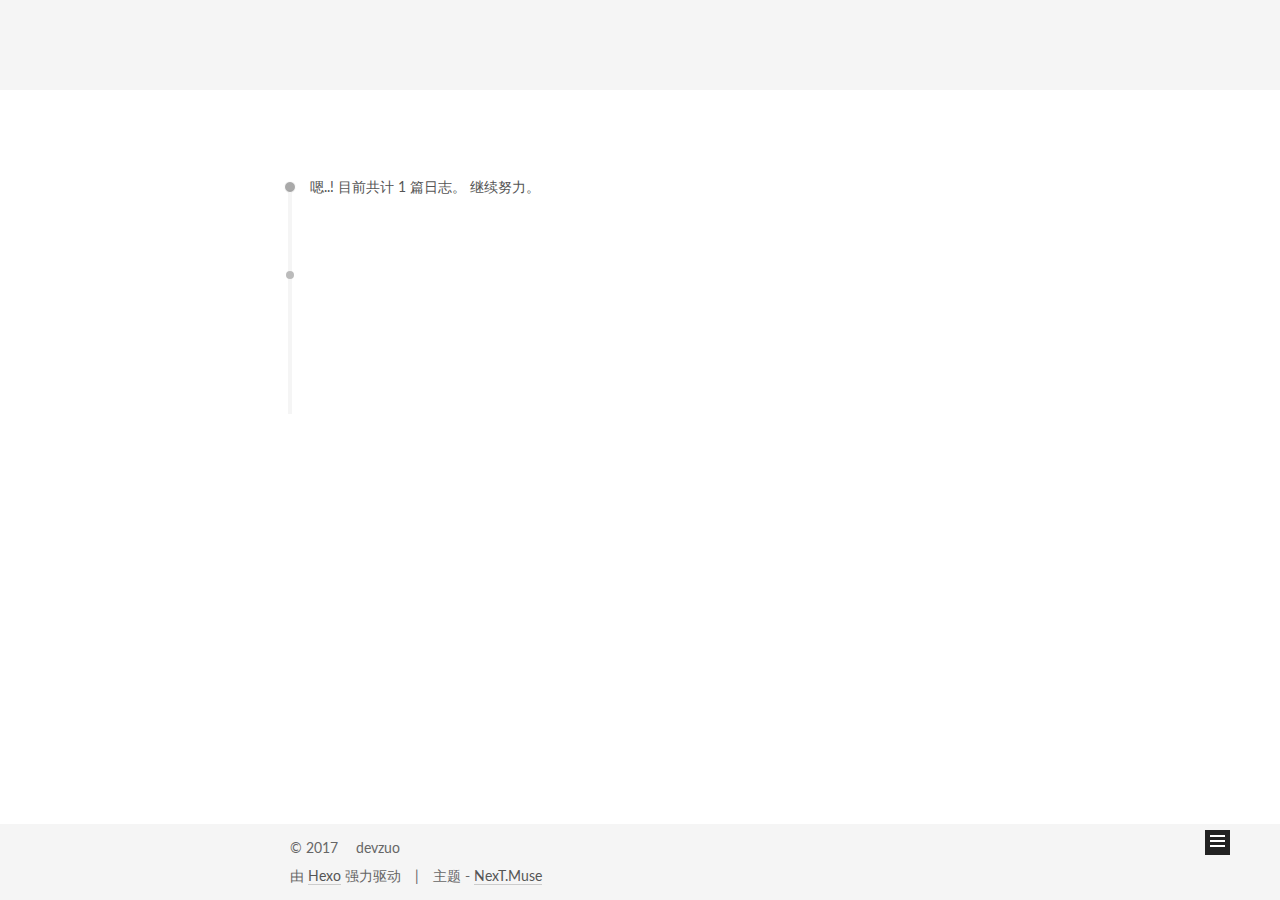
==== commit a1c7fee8: "Site updated: 2017-05-10 10:14:23" ====
--- a/archives/index.html
+++ b/archives/index.html
@@ -5,10 +5,10 @@
   
 
 
-<html class="theme-next mist use-motion">
+<html class="theme-next muse use-motion" lang="zh-Hans">
 <head>
   <meta charset="UTF-8"/>
-<meta http-equiv="X-UA-Compatible" content="IE=edge,chrome=1" />
+<meta http-equiv="X-UA-Compatible" content="IE=edge" />
 <meta name="viewport" content="width=device-width, initial-scale=1, maximum-scale=1"/>
 
 
@@ -27,9 +27,12 @@
 
 
 
-  
-  
-  <link href="/vendors/fancybox/source/jquery.fancybox.css?v=2.1.5" rel="stylesheet" type="text/css" />
+
+
+
+  
+  
+  <link href="/lib/fancybox/source/jquery.fancybox.css?v=2.1.5" rel="stylesheet" type="text/css" />
 
 
 
@@ -63,9 +66,9 @@
 
 
 
-<link href="/vendors/font-awesome/css/font-awesome.min.css?v=4.4.0" rel="stylesheet" type="text/css" />
-
-<link href="/css/main.css?v=5.0.1" rel="stylesheet" type="text/css" />
+<link href="/lib/font-awesome/css/font-awesome.min.css?v=4.6.2" rel="stylesheet" type="text/css" />
+
+<link href="/css/main.css?v=5.1.0" rel="stylesheet" type="text/css" />
 
 
   <meta name="keywords" content="Hexo, NexT" />
@@ -77,7 +80,7 @@
 
 
 
-  <link rel="shortcut icon" type="image/x-icon" href="/favicon.ico?v=5.0.1" />
+  <link rel="shortcut icon" type="image/x-icon" href="/favicon.ico?v=5.1.0" />
 
 
 
@@ -93,20 +96,36 @@
 
 
 
-<script type="text/javascript" id="hexo.configuration">
+<script type="text/javascript" id="hexo.configurations">
   var NexT = window.NexT || {};
   var CONFIG = {
-    scheme: 'Mist',
-    sidebar: {"position":"left","display":"post"},
+    root: '/',
+    scheme: 'Muse',
+    sidebar: {"position":"right","display":"post","offset":12,"offset_float":0,"b2t":false,"scrollpercent":false},
     fancybox: true,
     motion: true,
     duoshuo: {
-      userId: 0,
+      userId: '0',
       author: '博主'
+    },
+    algolia: {
+      applicationID: '',
+      apiKey: '',
+      indexName: '',
+      hits: {"per_page":10},
+      labels: {"input_placeholder":"Search for Posts","hits_empty":"We didn't find any results for the search: ${query}","hits_stats":"${hits} results found in ${time} ms"}
     }
   };
 </script>
 
+
+
+  <link rel="canonical" href="http://yoursite.com/archives/"/>
+
+
+
+
+
   <title> 归档 | devzuo's blog </title>
 </head>
 
@@ -123,34 +142,42 @@
 
 
 
-  
-  
-    
-  
-
-  <div class="container one-collumn sidebar-position-left  page-archive  ">
+
+
+
+
+  
+  
+    
+  
+
+  <div class="container sidebar-position-right  page-archive  ">
     <div class="headband"></div>
 
     <header id="header" class="header" itemscope itemtype="http://schema.org/WPHeader">
-      <div class="header-inner"><div class="site-meta ">
-  
-
-  <div class="custom-logo-site-title">
-    <a href="/"  class="brand" rel="start">
-      <span class="logo-line-before"><i></i></span>
-      <span class="site-title">devzuo's blog</span>
-      <span class="logo-line-after"><i></i></span>
-    </a>
+      <div class="header-inner"><div class="site-brand-wrapper">
+  <div class="site-meta ">
+    
+
+    <div class="custom-logo-site-title">
+      <a href="/"  class="brand" rel="start">
+        <span class="logo-line-before"><i></i></span>
+        <span class="site-title">devzuo's blog</span>
+        <span class="logo-line-after"><i></i></span>
+      </a>
+    </div>
+      
+        <p class="site-subtitle">1万小时的锤炼是任何人从平凡变成世界级大师的必要条件</p>
+      
   </div>
-  <p class="site-subtitle">1万小时的锤炼是任何人从平凡变成世界级大师的必要条件</p>
-</div>
-
-<div class="site-nav-toggle">
-  <button>
-    <span class="btn-bar"></span>
-    <span class="btn-bar"></span>
-    <span class="btn-bar"></span>
-  </button>
+
+  <div class="site-nav-toggle">
+    <button>
+      <span class="btn-bar"></span>
+      <span class="btn-bar"></span>
+      <span class="btn-bar"></span>
+    </button>
+  </div>
 </div>
 
 <nav class="site-nav">
@@ -196,6 +223,8 @@
 
   
 </nav>
+
+
 
  </div>
     </header>
@@ -293,27 +322,34 @@
 
       
 
-      <section class="site-overview sidebar-panel  sidebar-panel-active ">
+      <section class="site-overview sidebar-panel sidebar-panel-active">
         <div class="site-author motion-element" itemprop="author" itemscope itemtype="http://schema.org/Person">
           <img class="site-author-image" itemprop="image"
                src="/images/avatar.jpg"
                alt="devzuo" />
           <p class="site-author-name" itemprop="name">devzuo</p>
-          <p class="site-description motion-element" itemprop="description"></p>
+           
+              <p class="site-description motion-element" itemprop="description"></p>
+          
         </div>
         <nav class="site-state motion-element">
-          <div class="site-state-item site-state-posts">
-            <a href="/archives">
-              <span class="site-state-item-count">1</span>
-              <span class="site-state-item-name">日志</span>
-            </a>
-          </div>
-
-          
-
-          
+
+          
+            <div class="site-state-item site-state-posts">
+              <a href="/archives">
+                <span class="site-state-item-count">1</span>
+                <span class="site-state-item-name">日志</span>
+              </a>
+            </div>
+          
+
+          
+
+          
+            
+            
             <div class="site-state-item site-state-tags">
-              <a href="/tags">
+              <a href="/tags/index.html">
                 <span class="site-state-item-count">1</span>
                 <span class="site-state-item-name">标签</span>
               </a>
@@ -334,7 +370,12 @@
         
         
 
+        
+
+
       </section>
+
+      
 
       
 
@@ -358,26 +399,32 @@
   <span class="author" itemprop="copyrightHolder">devzuo</span>
 </div>
 
+
 <div class="powered-by">
-  由 <a class="theme-link" href="http://hexo.io">Hexo</a> 强力驱动
+  由 <a class="theme-link" href="https://hexo.io">Hexo</a> 强力驱动
 </div>
 
 <div class="theme-info">
   主题 -
   <a class="theme-link" href="https://github.com/iissnan/hexo-theme-next">
-    NexT.Mist
+    NexT.Muse
   </a>
 </div>
 
+
         
 
         
       </div>
     </footer>
 
-    <div class="back-to-top">
-      <i class="fa fa-arrow-up"></i>
-    </div>
+    
+      <div class="back-to-top">
+        <i class="fa fa-arrow-up"></i>
+        
+      </div>
+    
+
   </div>
 
   
@@ -400,31 +447,34 @@
 
 
 
-  
-  <script type="text/javascript" src="/vendors/jquery/index.js?v=2.1.3"></script>
-
-  
-  <script type="text/javascript" src="/vendors/fastclick/lib/fastclick.min.js?v=1.0.6"></script>
-
-  
-  <script type="text/javascript" src="/vendors/jquery_lazyload/jquery.lazyload.js?v=1.9.7"></script>
-
-  
-  <script type="text/javascript" src="/vendors/velocity/velocity.min.js?v=1.2.1"></script>
-
-  
-  <script type="text/javascript" src="/vendors/velocity/velocity.ui.min.js?v=1.2.1"></script>
-
-  
-  <script type="text/javascript" src="/vendors/fancybox/source/jquery.fancybox.pack.js?v=2.1.5"></script>
-
-
-  
-
-
-  <script type="text/javascript" src="/js/src/utils.js?v=5.0.1"></script>
-
-  <script type="text/javascript" src="/js/src/motion.js?v=5.0.1"></script>
+
+
+
+  
+  <script type="text/javascript" src="/lib/jquery/index.js?v=2.1.3"></script>
+
+  
+  <script type="text/javascript" src="/lib/fastclick/lib/fastclick.min.js?v=1.0.6"></script>
+
+  
+  <script type="text/javascript" src="/lib/jquery_lazyload/jquery.lazyload.js?v=1.9.7"></script>
+
+  
+  <script type="text/javascript" src="/lib/velocity/velocity.min.js?v=1.2.1"></script>
+
+  
+  <script type="text/javascript" src="/lib/velocity/velocity.ui.min.js?v=1.2.1"></script>
+
+  
+  <script type="text/javascript" src="/lib/fancybox/source/jquery.fancybox.pack.js?v=2.1.5"></script>
+
+
+  
+
+
+  <script type="text/javascript" src="/js/src/utils.js?v=5.1.0"></script>
+
+  <script type="text/javascript" src="/js/src/motion.js?v=5.1.0"></script>
 
 
 
@@ -442,20 +492,51 @@
   
 
 
-  <script type="text/javascript" src="/js/src/bootstrap.js?v=5.0.1"></script>
-
-
-
-  
-
-
-
-  
-
-
-
-  
-  
+  <script type="text/javascript" src="/js/src/bootstrap.js?v=5.1.0"></script>
+
+
+
+  
+
+
+  
+
+
+
+
+	
+
+
+
+
+
+  
+
+
+
+
+
+  
+
+
+
+
+
+  
+
+
+
+
+
+
+  
+
+
+
+
+
+  
+
   
 
   
--- a/css/main.css
+++ b/css/main.css
@@ -1548,7 +1548,7 @@
   width: 4px;
   height: 4px;
   border-radius: 50%;
-  background: #a3fb34;
+  background: #dff;
 }
 .links-of-blogroll {
   font-size: 13px;
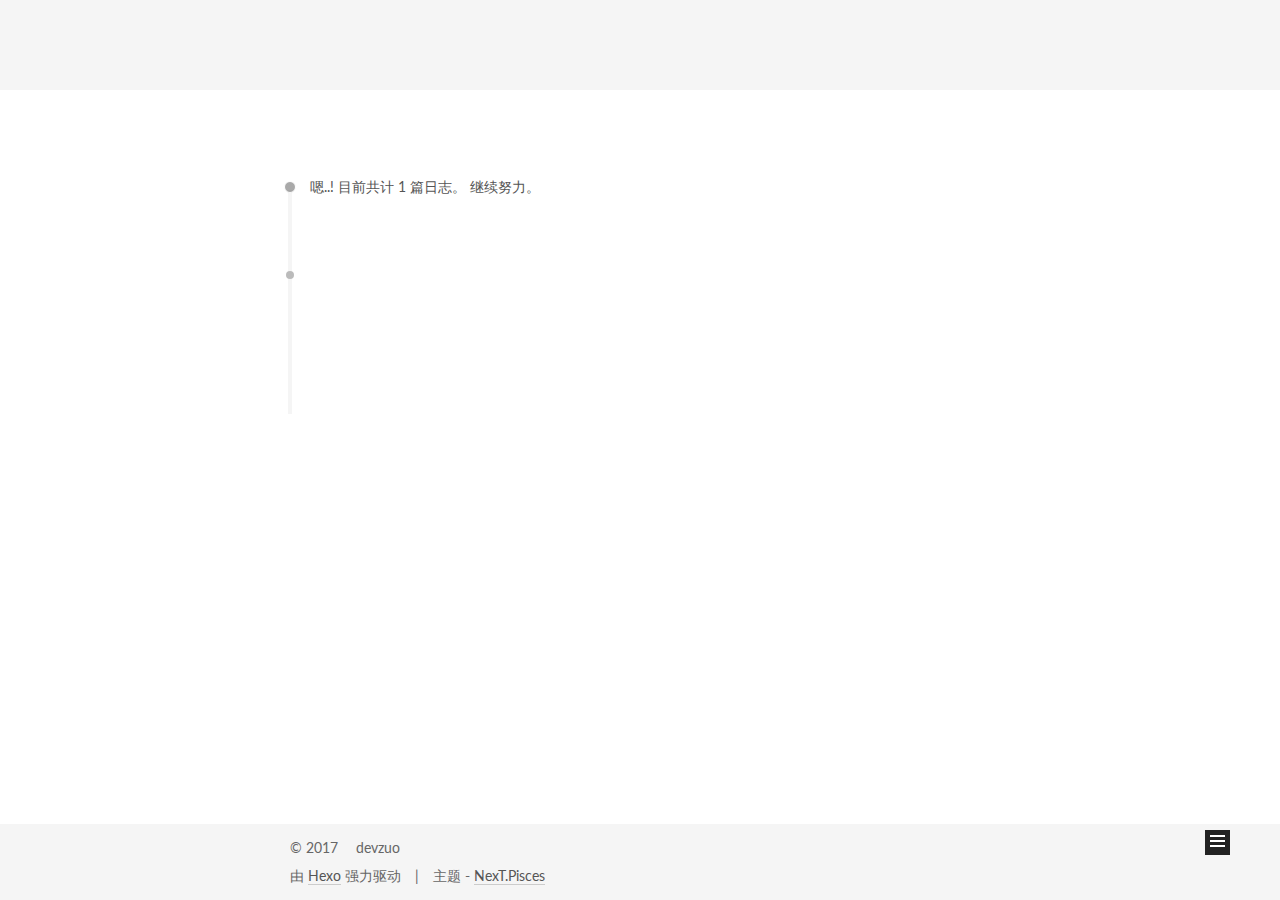
==== commit cc8b046f: "Site updated: 2017-05-10 10:19:04" ====
--- a/archives/index.html
+++ b/archives/index.html
@@ -5,7 +5,7 @@
   
 
 
-<html class="theme-next muse use-motion" lang="zh-Hans">
+<html class="theme-next pisces use-motion" lang="zh-Hans">
 <head>
   <meta charset="UTF-8"/>
 <meta http-equiv="X-UA-Compatible" content="IE=edge" />
@@ -100,8 +100,8 @@
   var NexT = window.NexT || {};
   var CONFIG = {
     root: '/',
-    scheme: 'Muse',
-    sidebar: {"position":"right","display":"post","offset":12,"offset_float":0,"b2t":false,"scrollpercent":false},
+    scheme: 'Pisces',
+    sidebar: {"position":"left","display":"post","offset":12,"offset_float":0,"b2t":false,"scrollpercent":false},
     fancybox: true,
     motion: true,
     duoshuo: {
@@ -151,7 +151,7 @@
     
   
 
-  <div class="container sidebar-position-right  page-archive  ">
+  <div class="container sidebar-position-left  page-archive  ">
     <div class="headband"></div>
 
     <header id="header" class="header" itemscope itemtype="http://schema.org/WPHeader">
@@ -407,7 +407,7 @@
 <div class="theme-info">
   主题 -
   <a class="theme-link" href="https://github.com/iissnan/hexo-theme-next">
-    NexT.Muse
+    NexT.Pisces
   </a>
 </div>
 
@@ -481,6 +481,13 @@
   
   
 
+
+  <script type="text/javascript" src="/js/src/affix.js?v=5.1.0"></script>
+
+  <script type="text/javascript" src="/js/src/schemes/pisces.js?v=5.1.0"></script>
+
+
+
   
   
     <script type="text/javascript" id="motion.page.archive">
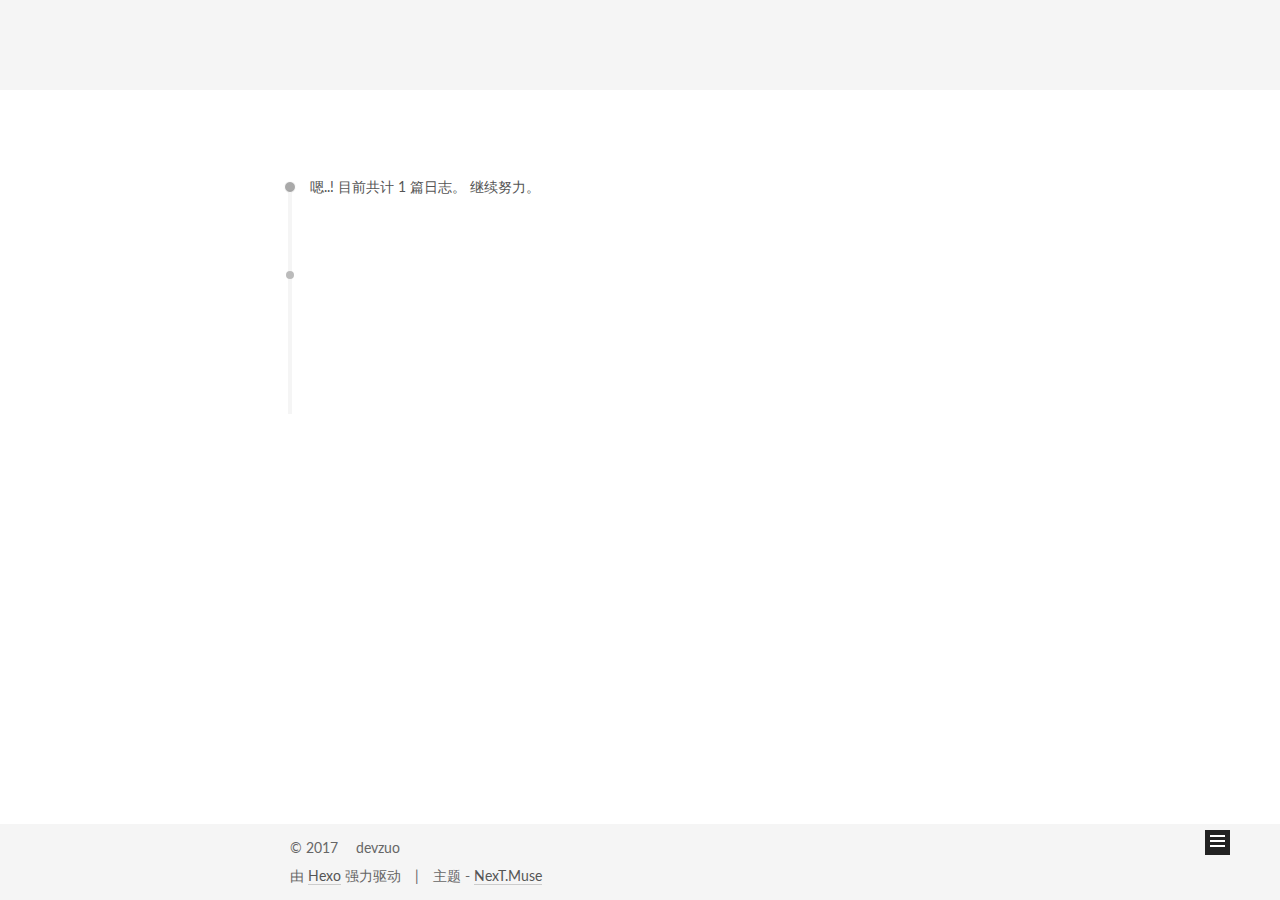
==== commit b26a9201: "Site updated: 2017-05-10 10:22:37" ====
--- a/archives/index.html
+++ b/archives/index.html
@@ -5,7 +5,7 @@
   
 
 
-<html class="theme-next pisces use-motion" lang="zh-Hans">
+<html class="theme-next muse use-motion" lang="zh-Hans">
 <head>
   <meta charset="UTF-8"/>
 <meta http-equiv="X-UA-Compatible" content="IE=edge" />
@@ -100,7 +100,7 @@
   var NexT = window.NexT || {};
   var CONFIG = {
     root: '/',
-    scheme: 'Pisces',
+    scheme: 'Muse',
     sidebar: {"position":"left","display":"post","offset":12,"offset_float":0,"b2t":false,"scrollpercent":false},
     fancybox: true,
     motion: true,
@@ -407,7 +407,7 @@
 <div class="theme-info">
   主题 -
   <a class="theme-link" href="https://github.com/iissnan/hexo-theme-next">
-    NexT.Pisces
+    NexT.Muse
   </a>
 </div>
 
@@ -481,13 +481,6 @@
   
   
 
-
-  <script type="text/javascript" src="/js/src/affix.js?v=5.1.0"></script>
-
-  <script type="text/javascript" src="/js/src/schemes/pisces.js?v=5.1.0"></script>
-
-
-
   
   
     <script type="text/javascript" id="motion.page.archive">
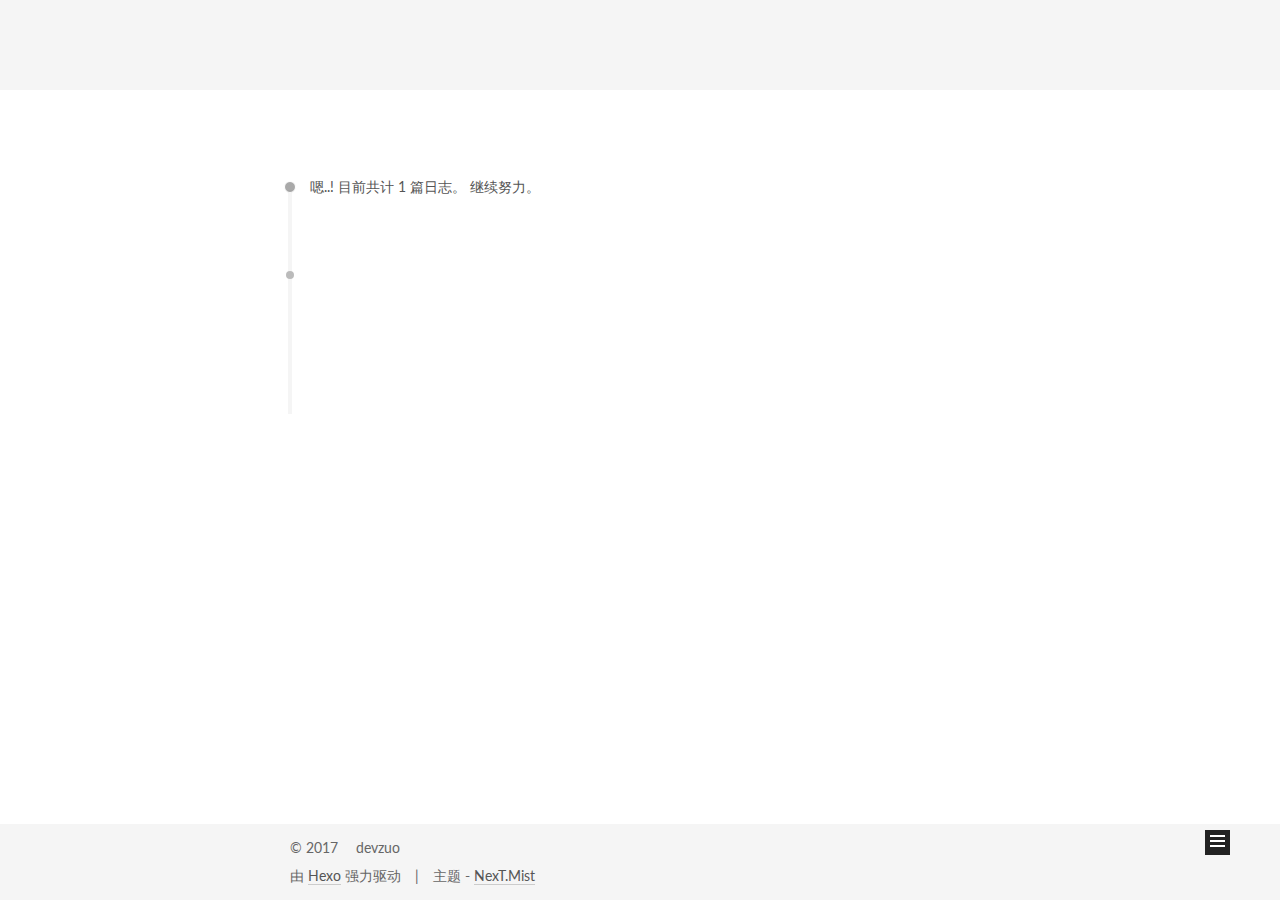
==== commit 0aec11a4: "Site updated: 2017-05-10 10:26:03" ====
--- a/archives/index.html
+++ b/archives/index.html
@@ -5,7 +5,7 @@
   
 
 
-<html class="theme-next muse use-motion" lang="zh-Hans">
+<html class="theme-next mist use-motion" lang="zh-Hans">
 <head>
   <meta charset="UTF-8"/>
 <meta http-equiv="X-UA-Compatible" content="IE=edge" />
@@ -100,7 +100,7 @@
   var NexT = window.NexT || {};
   var CONFIG = {
     root: '/',
-    scheme: 'Muse',
+    scheme: 'Mist',
     sidebar: {"position":"left","display":"post","offset":12,"offset_float":0,"b2t":false,"scrollpercent":false},
     fancybox: true,
     motion: true,
@@ -407,7 +407,7 @@
 <div class="theme-info">
   主题 -
   <a class="theme-link" href="https://github.com/iissnan/hexo-theme-next">
-    NexT.Muse
+    NexT.Mist
   </a>
 </div>
 
